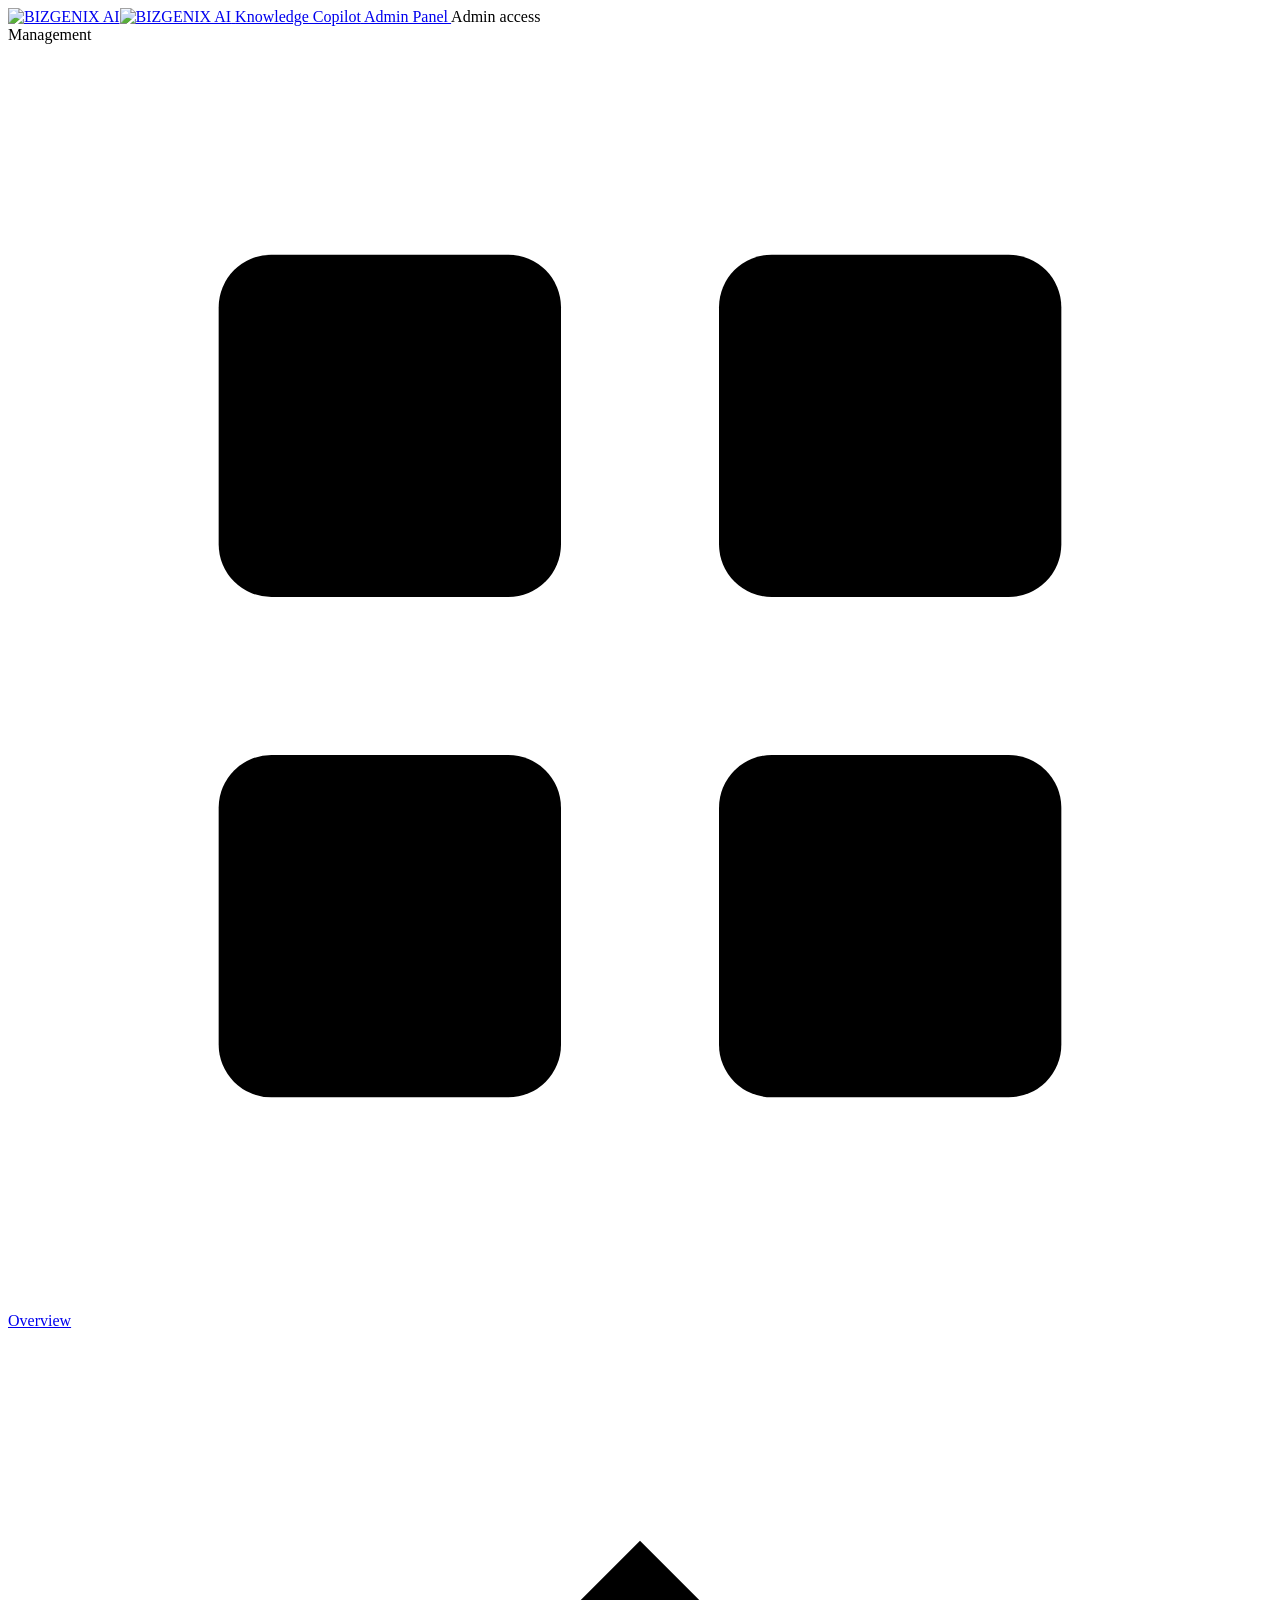
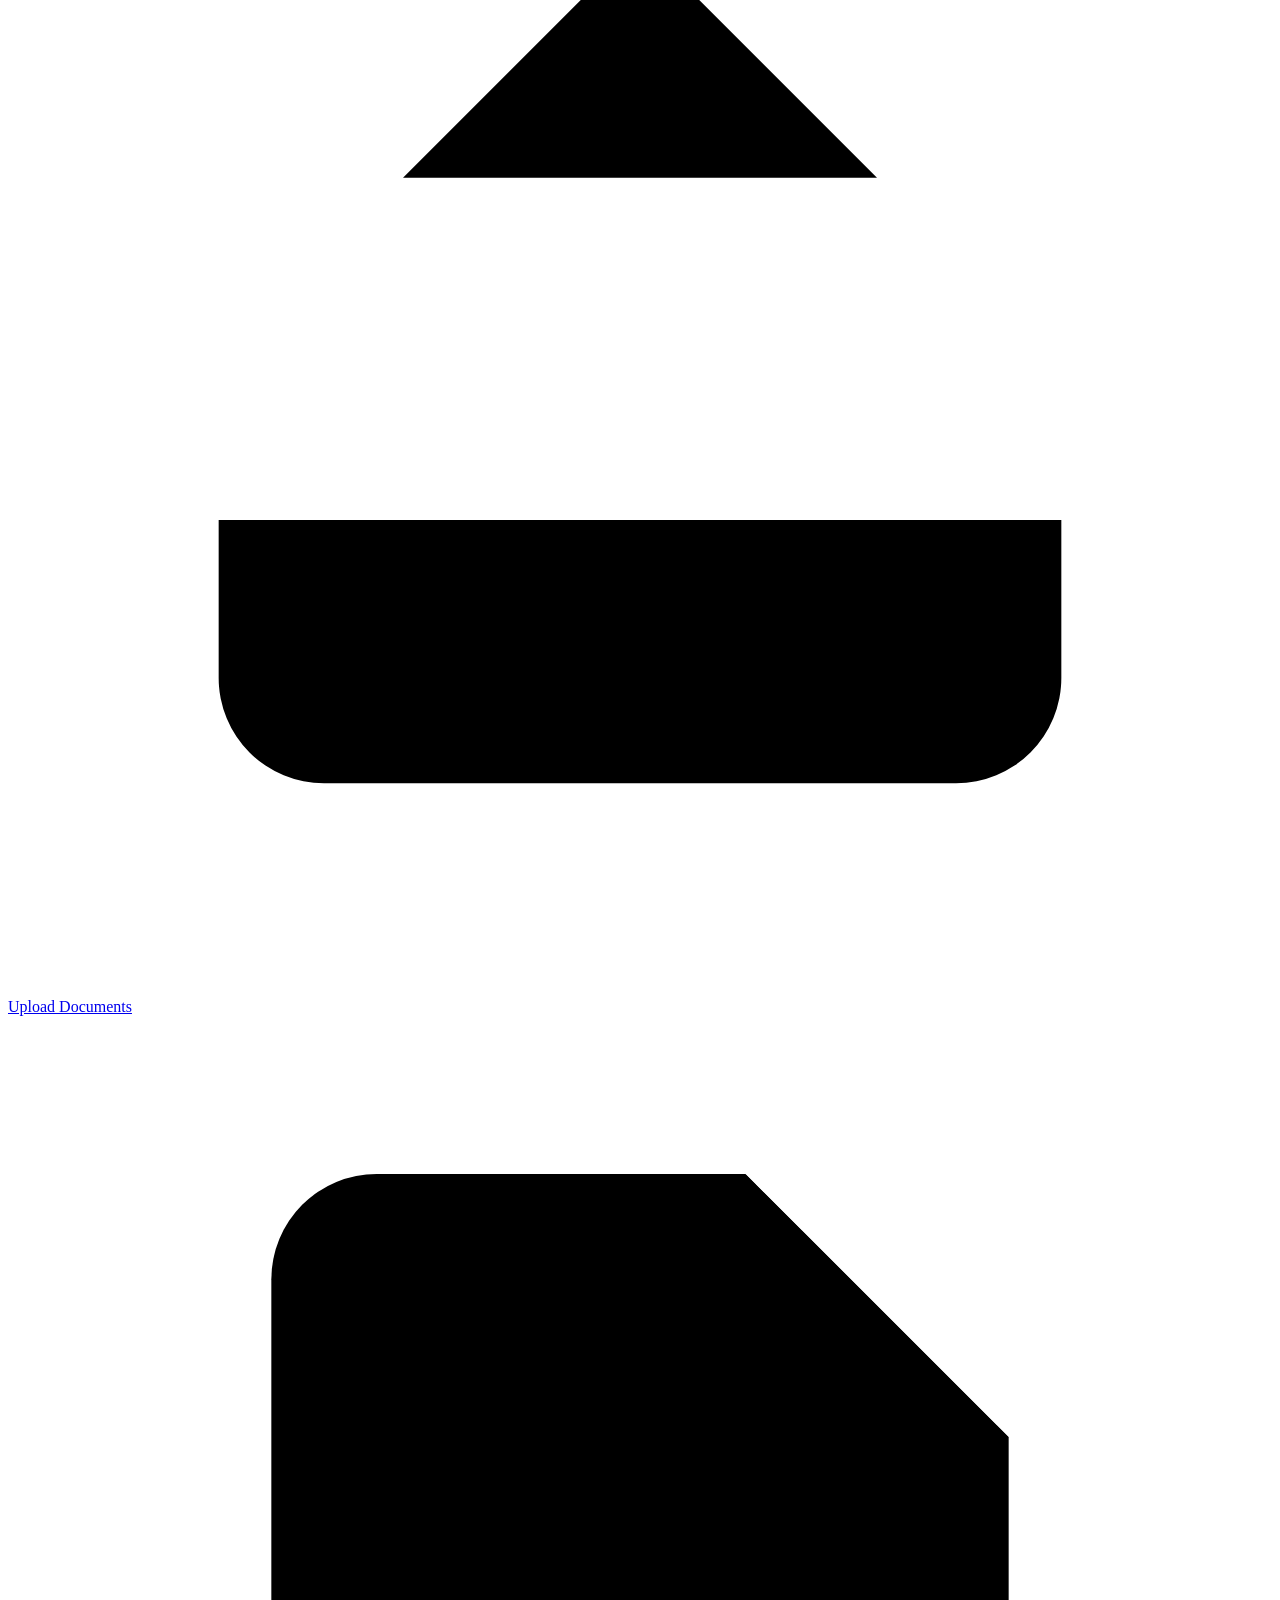
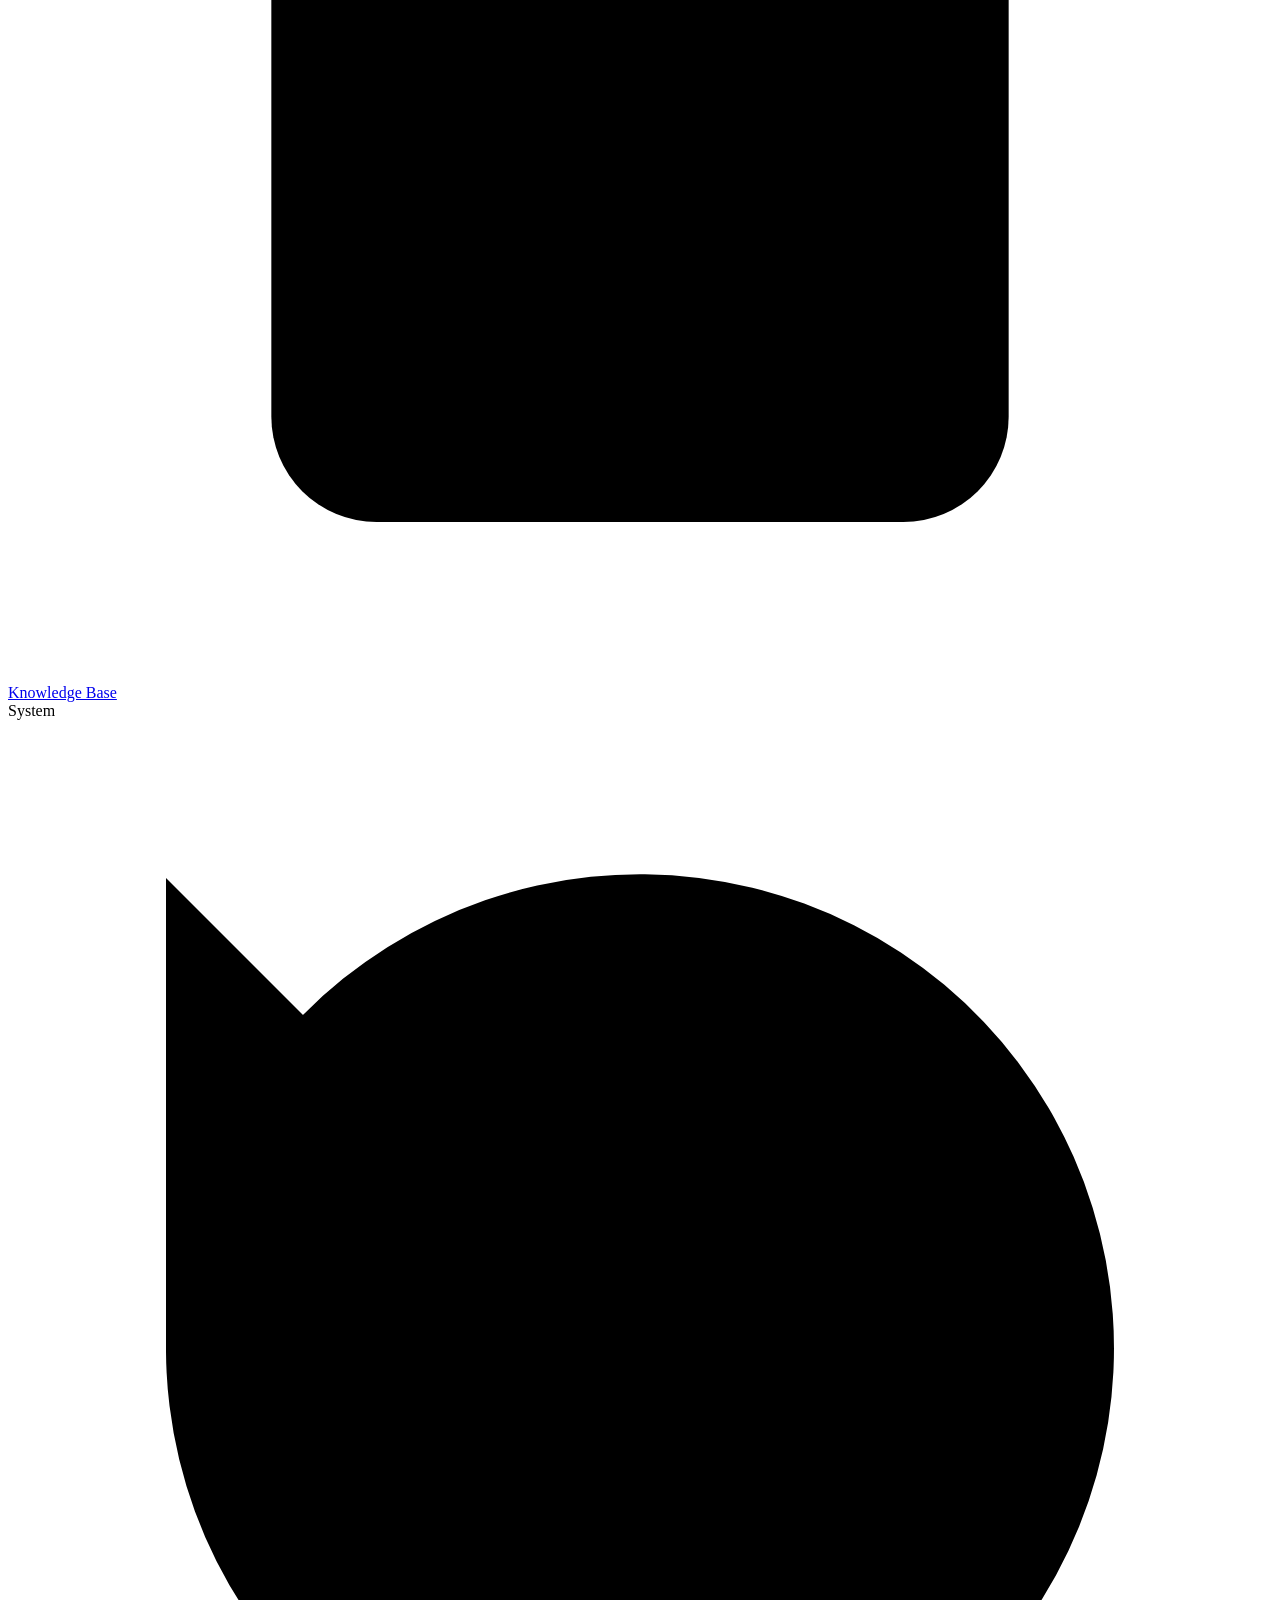
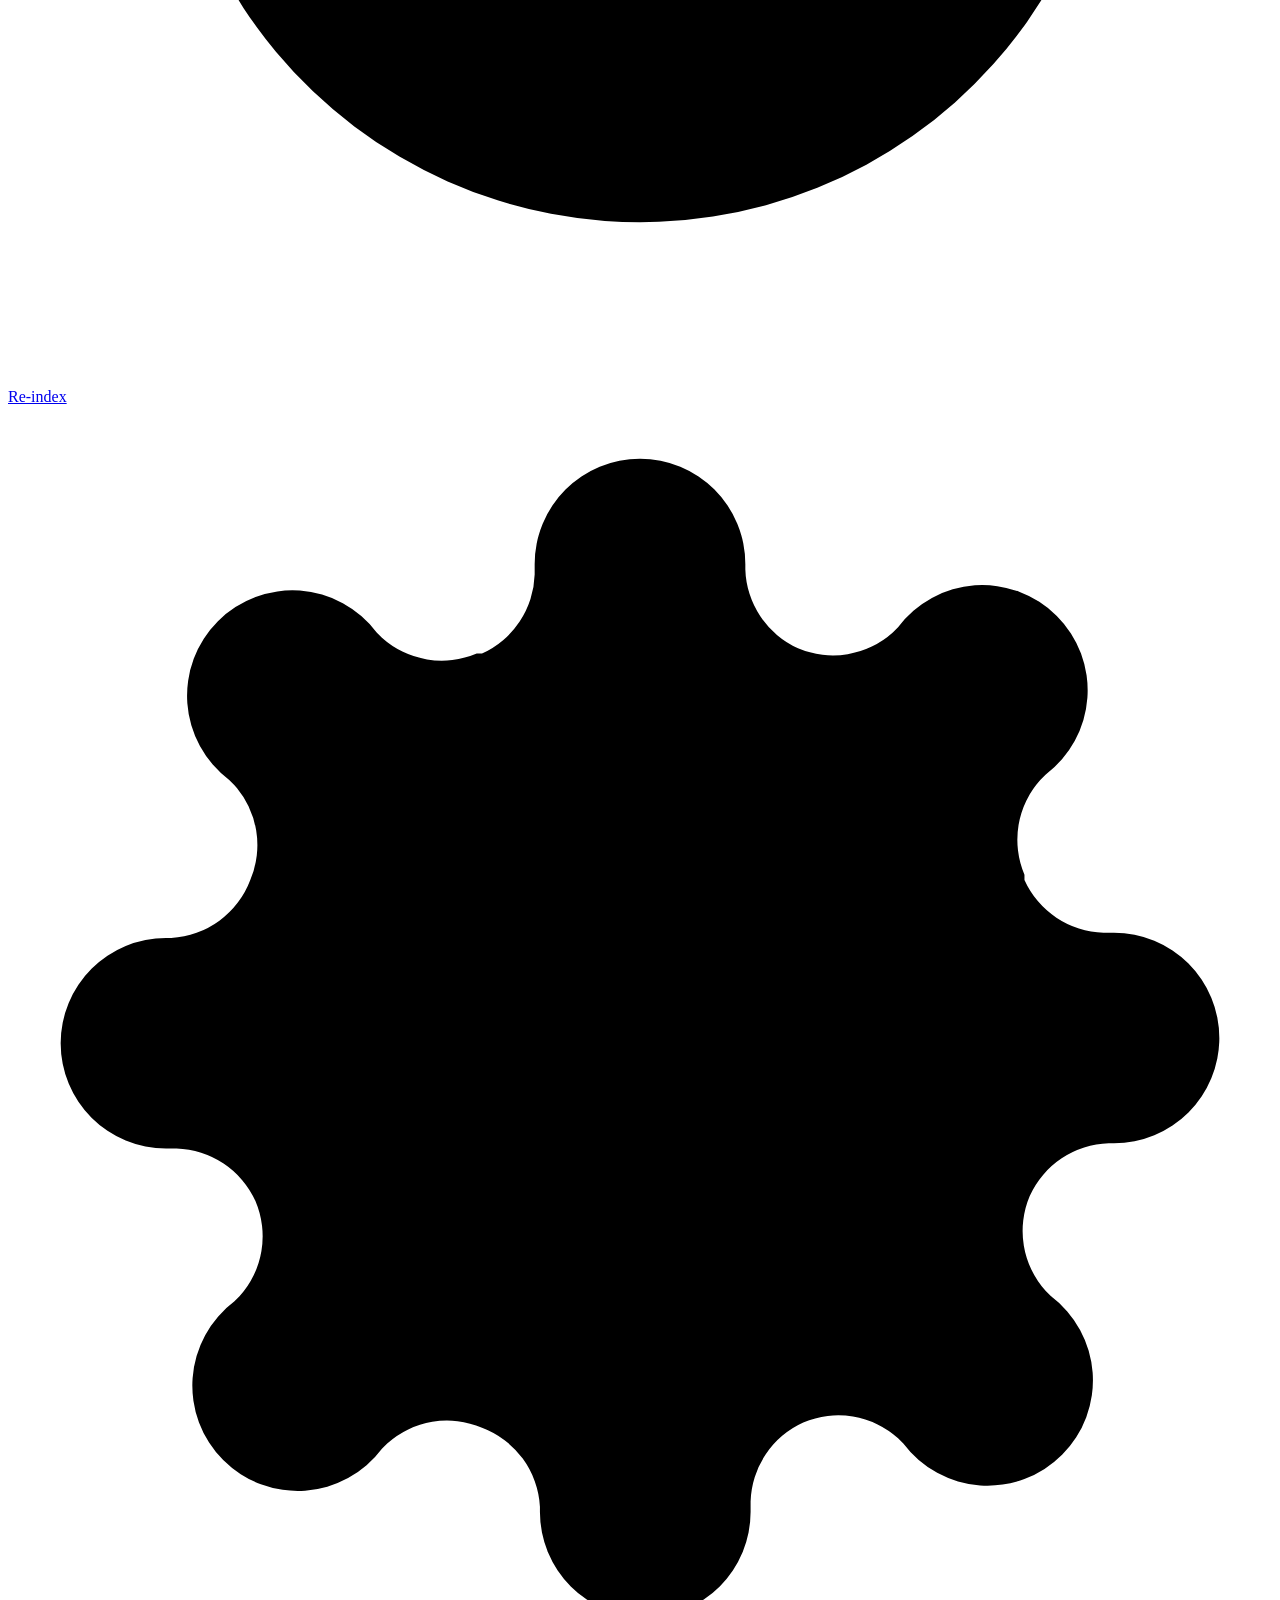
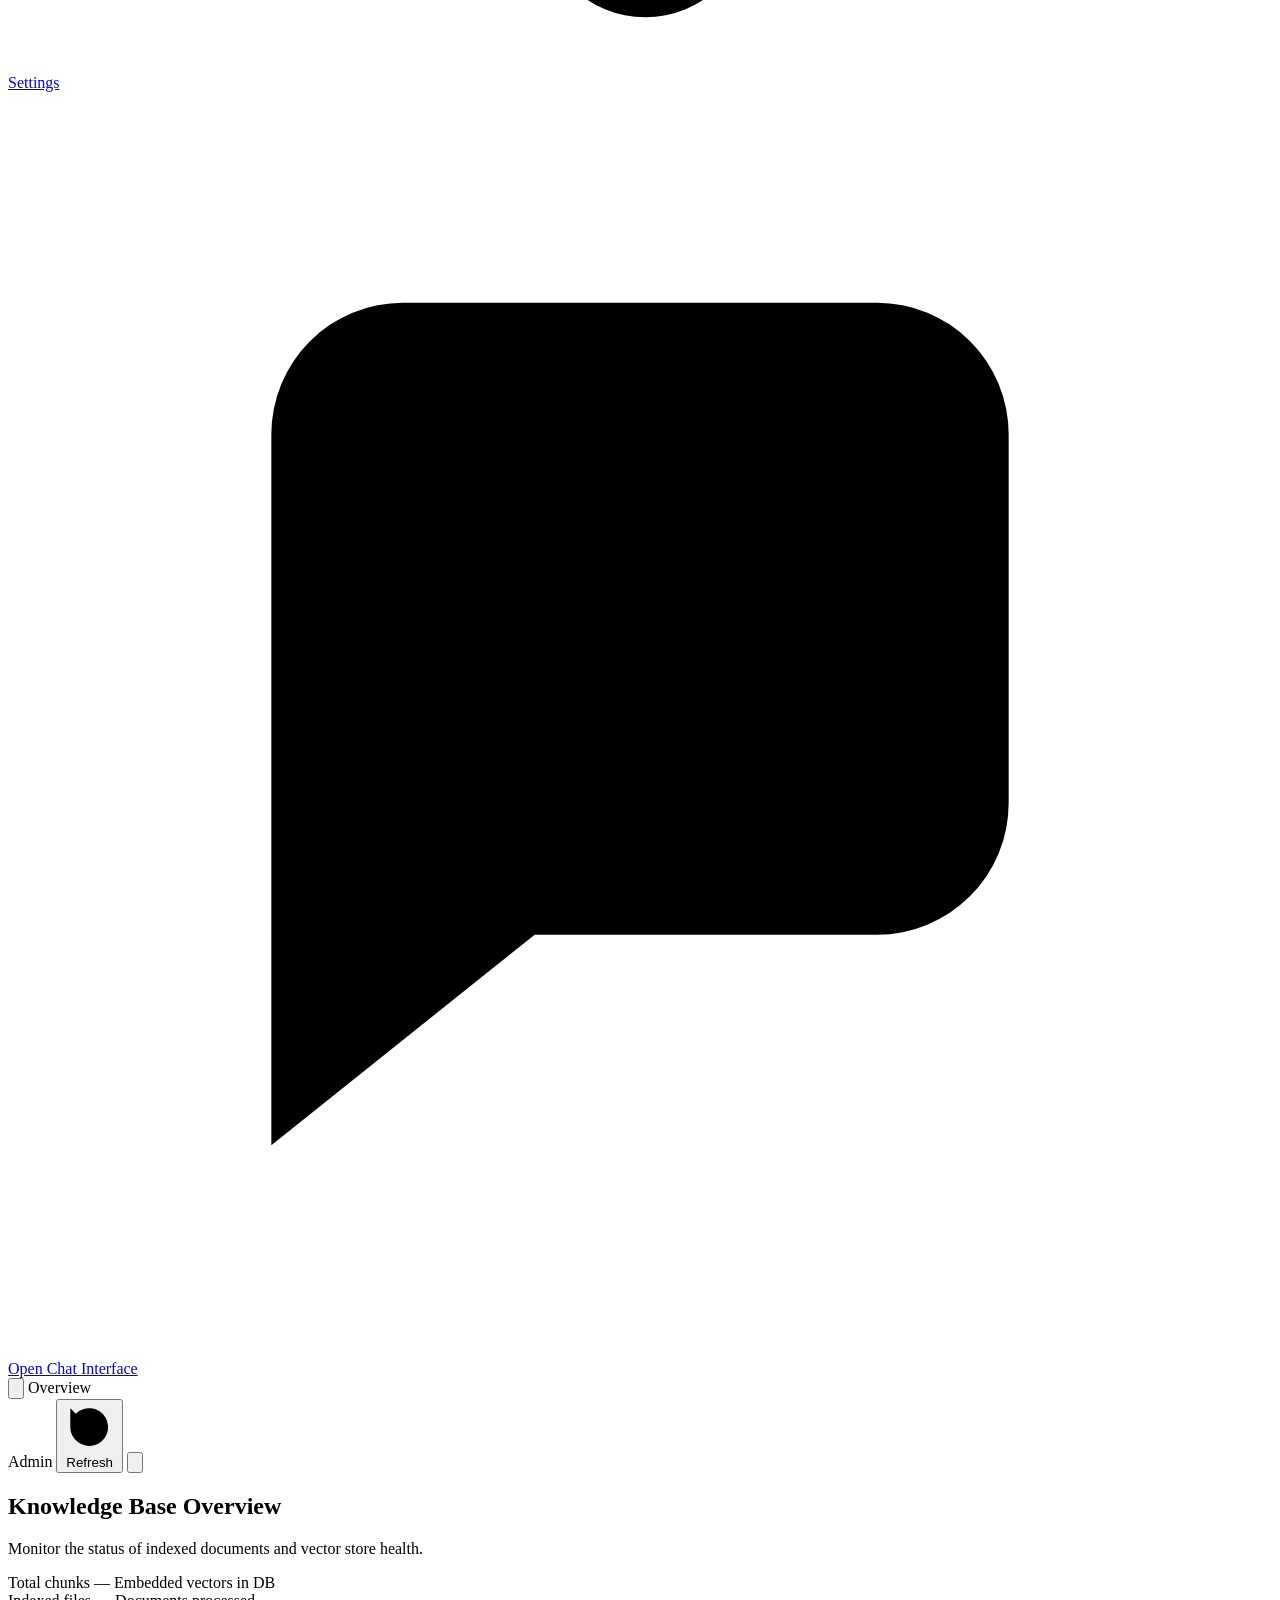
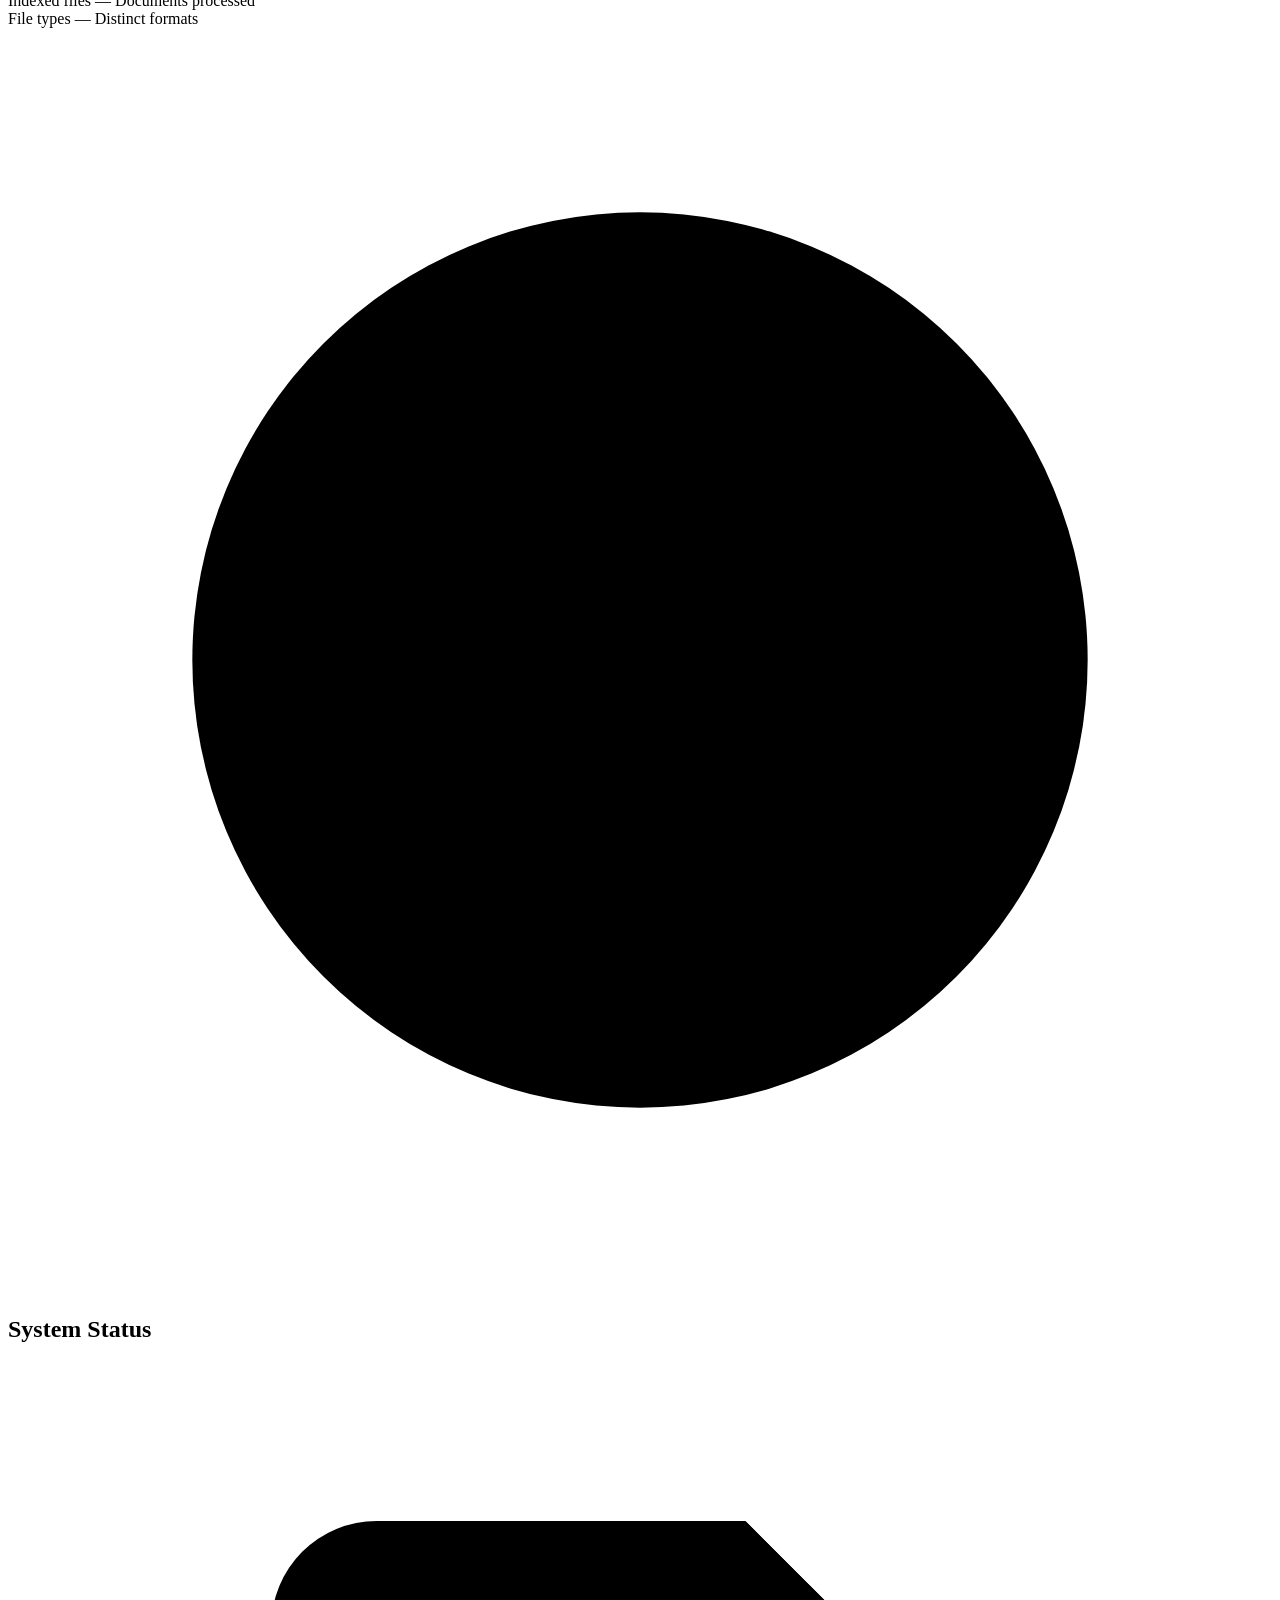
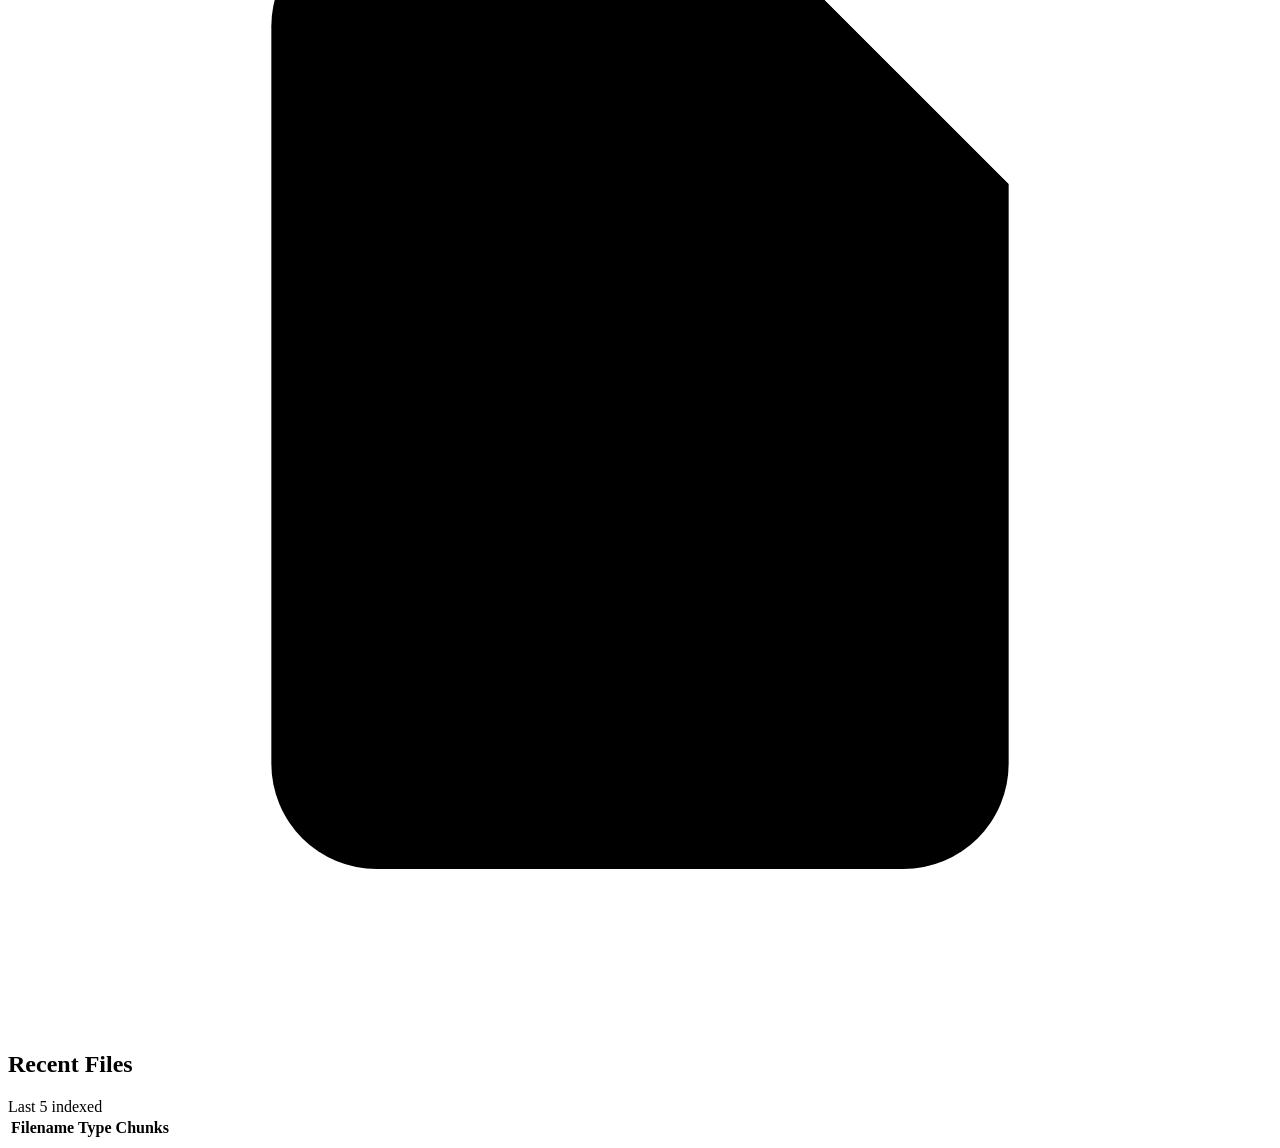
==== public/admin.html @ 5ced69ac "Optimize Vercel deployment and serverless ingestion" ====
<!doctype html>
<html lang="en">
  <head>
    <meta charset="utf-8" />
    <meta name="viewport" content="width=device-width, initial-scale=1" />
    <title>Admin · BIZGENIX AI Knowledge Copilot</title>
    <link rel="icon" href="/static/img/favicon.png" type="image/png" />
    <script src="/static/js/theme.js"></script>
    <link rel="stylesheet" href="/static/css/base.css" />
    <link rel="stylesheet" href="/static/css/admin.css" />
  </head>
  <body>
    <div class="admin-layout" id="layout">
      <aside class="admin-nav" id="sidebar" aria-label="Admin navigation">
        <a class="admin-brand" href="/admin" aria-label="BIZGENIX AI admin home">
          <img class="logo-light" src="/static/img/bizgenix-logo.png" alt="BIZGENIX AI" width="112" height="32" /><img class="logo-dark" src="/static/img/bizgenix-logo-dark.png" alt="BIZGENIX AI" width="112" height="32" />
          <span class="admin-brand-text">
            <span class="admin-brand-name">Knowledge Copilot</span>
            <span class="admin-brand-sub">Admin Panel</span>
          </span>
        </a>
        <span class="access-badge">Admin access</span>

        <nav class="nav-links">
          <div class="nav-section">Management</div>
          <a class="nav-link" href="#overview" data-view="overview">
            <svg viewBox="0 0 24 24" class="icon"><rect x="4" y="4" width="6.5" height="6.5" rx="1" /><rect x="13.5" y="4" width="6.5" height="6.5" rx="1" /><rect x="4" y="13.5" width="6.5" height="6.5" rx="1" /><rect x="13.5" y="13.5" width="6.5" height="6.5" rx="1" /></svg>
            Overview
          </a>
          <a class="nav-link" href="#upload" data-view="upload">
            <svg viewBox="0 0 24 24" class="icon"><path d="M12 15V4M7.5 8.5 12 4l4.5 4.5M4 15v3a2 2 0 0 0 2 2h12a2 2 0 0 0 2-2v-3" /></svg>
            Upload Documents
          </a>
          <a class="nav-link" href="#knowledge" data-view="knowledge">
            <svg viewBox="0 0 24 24" class="icon"><path d="M14 3H7a2 2 0 0 0-2 2v14a2 2 0 0 0 2 2h10a2 2 0 0 0 2-2V8z" /><path d="M14 3v5h5" /></svg>
            Knowledge Base
          </a>

          <div class="nav-section">System</div>
          <a class="nav-link" href="#reindex" data-view="reindex">
            <svg viewBox="0 0 24 24" class="icon"><path d="M3 12a9 9 0 1 0 2.6-6.4L3 8" /><path d="M3 3v5h5" /></svg>
            Re-index
          </a>
          <a class="nav-link" href="#settings" data-view="settings">
            <svg viewBox="0 0 24 24" class="icon"><circle cx="12" cy="12" r="3" /><path d="M19.4 15a1.7 1.7 0 0 0 .3 1.8l.1.1a2 2 0 1 1-2.8 2.8l-.1-.1a1.7 1.7 0 0 0-1.8-.3 1.7 1.7 0 0 0-1 1.5V21a2 2 0 1 1-4 0v-.1a1.7 1.7 0 0 0-1.1-1.5 1.7 1.7 0 0 0-1.8.3l-.1.1a2 2 0 1 1-2.8-2.8l.1-.1a1.7 1.7 0 0 0 .3-1.8 1.7 1.7 0 0 0-1.5-1H3a2 2 0 1 1 0-4h.1a1.7 1.7 0 0 0 1.5-1.1 1.7 1.7 0 0 0-.3-1.8l-.1-.1a2 2 0 1 1 2.8-2.8l.1.1a1.7 1.7 0 0 0 1.8.3H9a1.7 1.7 0 0 0 1-1.5V3a2 2 0 1 1 4 0v.1a1.7 1.7 0 0 0 1 1.5 1.7 1.7 0 0 0 1.8-.3l.1-.1a2 2 0 1 1 2.8 2.8l-.1.1a1.7 1.7 0 0 0-.3 1.8V9a1.7 1.7 0 0 0 1.5 1H21a2 2 0 1 1 0 4h-.1a1.7 1.7 0 0 0-1.5 1z" /></svg>
            Settings
          </a>
        </nav>

        <div class="admin-nav-footer">
          <a class="nav-link" href="/">
            <svg viewBox="0 0 24 24" class="icon"><path d="M5 6.5A2.5 2.5 0 0 1 7.5 4h9A2.5 2.5 0 0 1 19 6.5v7a2.5 2.5 0 0 1-2.5 2.5H10l-5 4z" /></svg>
            Open Chat Interface
          </a>
        </div>
      </aside>
      <div class="scrim" id="scrim" hidden></div>

      <main class="admin-main">
        <header class="admin-topbar">
          <button class="icon-btn menu-btn" type="button" id="open-nav" aria-label="Open navigation">
            <svg viewBox="0 0 24 24" class="icon"><path d="M4 6h16M4 12h16M4 18h16" /></svg>
          </button>
          <span class="crumb" id="crumb">Overview</span>
          <div class="topbar-actions">
            <span class="role-chip">Admin</span>
            <button class="btn btn-sm topbar-btn" type="button" id="refresh">
              <svg viewBox="0 0 24 24" class="icon"><path d="M3 12a9 9 0 1 0 2.6-6.4L3 8" /><path d="M3 3v5h5" /></svg>
              Refresh
            </button>
            <button class="btn btn-sm topbar-btn square" type="button" id="theme-toggle" aria-label="Toggle dark theme" title="Toggle theme">
              <svg viewBox="0 0 24 24" class="icon"><path d="M21 12.8A9 9 0 1 1 11.2 3a7 7 0 0 0 9.8 9.8z" /></svg>
            </button>
          </div>
        </header>

        <div class="admin-content">
          <div class="banner banner-warning" id="reindex-banner" role="status" hidden>
            <strong>Reindex required.</strong>
            <span>The embedding configuration changed since the index was built. New uploads will fail until you reindex all documents.</span>
            <a class="btn btn-sm" href="#reindex">Review</a>
          </div>

          <!-- Overview -->
          <section class="view" data-view="overview" aria-labelledby="overview-title">
            <div class="page-head">
              <h1 id="overview-title">Knowledge Base Overview</h1>
              <p>Monitor the status of indexed documents and vector store health.</p>
            </div>

            <div class="stat-grid">
              <div class="stat-card accent-orange">
                <span class="stat-label">Total chunks</span>
                <span class="stat-value" id="stat-chunks">—</span>
                <span class="stat-sub">Embedded vectors in DB</span>
              </div>
              <div class="stat-card accent-green">
                <span class="stat-label">Indexed files</span>
                <span class="stat-value" id="stat-indexed">—</span>
                <span class="stat-sub">Documents processed</span>
              </div>
              <div class="stat-card accent-orange">
                <span class="stat-label">File types</span>
                <span class="stat-value" id="stat-types">—</span>
                <span class="stat-sub">Distinct formats</span>
              </div>
            </div>

            <div class="card">
              <div class="card-header">
                <span class="card-icon orange">
                  <svg viewBox="0 0 24 24" class="icon"><circle cx="12" cy="12" r="8.5" /><path d="M12 8v4.5M12 15.5v.5" /></svg>
                </span>
                <h2>System Status</h2>
                <span class="card-meta" id="uptime"></span>
              </div>
              <ul class="status-list" id="health-list"></ul>
            </div>

            <div class="card">
              <div class="card-header">
                <span class="card-icon green">
                  <svg viewBox="0 0 24 24" class="icon"><path d="M14 3H7a2 2 0 0 0-2 2v14a2 2 0 0 0 2 2h10a2 2 0 0 0 2-2V8z" /><path d="M14 3v5h5" /></svg>
                </span>
                <h2>Recent Files</h2>
                <span class="card-meta">Last 5 indexed</span>
              </div>
              <div class="table-scroll">
                <table class="data-table">
                  <thead>
                    <tr>
                      <th scope="col">Filename</th>
                      <th scope="col" class="col-type">Type</th>
                      <th scope="col" class="col-chunks">Chunks</th>
                    </tr>
                  </thead>
                  <tbody id="recent-body"></tbody>
                </table>
              </div>
              <div class="empty-state" id="recent-empty" hidden>
                <strong>No indexed files yet</strong><span>Upload documents to build the knowledge base.</span>
              </div>
            </div>
          </section>

          <!-- Upload documents -->
          <section class="view" data-view="upload" hidden>
            <div class="card">
              <div class="card-header">
                <span class="card-icon orange">
                  <svg viewBox="0 0 24 24" class="icon"><path d="M12 15V4M7.5 8.5 12 4l4.5 4.5M4 15v3a2 2 0 0 0 2 2h12a2 2 0 0 0 2-2v-3" /></svg>
                </span>
                <h2>Select Files</h2>
              </div>
              <div class="card-body">
                <div class="dropzone" id="dropzone" tabindex="0" role="button" aria-describedby="dropzone-hint">
                  <svg viewBox="0 0 24 24" class="icon dropzone-icon"><path d="M12 15V4M7.5 8.5 12 4l4.5 4.5M4 15v3a2 2 0 0 0 2 2h12a2 2 0 0 0 2-2v-3" /></svg>
                  <strong class="dropzone-title">Drop files here or click to browse</strong>
                  <div class="hint" id="dropzone-hint">Supports PDF, Excel, Word, and image files</div>
                  <div class="ext-chips" aria-hidden="true">
                    <span>.pdf</span><span>.xlsx</span><span>.xlsm</span><span>.docx</span><span>.jpg</span><span>.png</span><span>.txt</span>
                  </div>
                  <input type="file" id="file-input" multiple class="sr-only" tabindex="-1"
                    accept=".pdf,.docx,.xlsx,.xlsm,.txt,.md,.json,.png,.jpg,.jpeg,.tif,.tiff" />
                </div>
                <div class="queue" id="queue" hidden>
                  <div class="queue-head"><span id="queue-count"></span><span class="hint" id="queue-size"></span></div>
                  <ul class="queue-list" id="queue-list"></ul>
                </div>
              </div>
            </div>

            <div class="card">
              <div class="card-header">
                <span class="card-icon orange">
                  <svg viewBox="0 0 24 24" class="icon"><circle cx="12" cy="12" r="8.5" /><path d="M12 7.5V12l3 2" /></svg>
                </span>
                <h2>Index Options</h2>
              </div>
              <div class="card-body">
                <p class="note">New files will be parsed, chunked, embedded and added to the vector store. This may take a few minutes depending on file size and count.</p>
                <div class="upload-panel" id="upload-panel" hidden>
                  <div class="upload-progress">
                    <span id="upload-label">Uploading…</span>
                    <div class="progress"><div class="progress-bar" id="upload-bar"></div></div>
                  </div>
                  <ul class="upload-results" id="upload-results"></ul>
                </div>
                <div class="form-actions">
                  <button class="btn btn-primary" type="button" id="save-index" disabled>
                    <svg viewBox="0 0 24 24" class="icon"><path d="M12 15V4M7.5 8.5 12 4l4.5 4.5M4 15v3a2 2 0 0 0 2 2h12a2 2 0 0 0 2-2v-3" /></svg>
                    Save &amp; Index Documents
                  </button>
                  <button class="btn" type="button" id="clear-queue" disabled>Clear Queue</button>
                  <a class="btn btn-ghost" href="#knowledge" id="view-kb" hidden>View in Knowledge Base</a>
                </div>
              </div>
            </div>
          </section>

          <!-- Knowledge base -->
          <section class="view" data-view="knowledge" hidden>
            <div class="page-head">
              <h1>Knowledge Base</h1>
              <p>Every document in the index, with its processing status and chunk count.</p>
            </div>
            <div class="card">
              <div class="toolbar">
                <label class="sr-only" for="doc-search">Search documents</label>
                <input class="input search" id="doc-search" type="search" placeholder="Search by name…" />
                <label class="sr-only" for="doc-status">Filter by status</label>
                <select class="input status-filter" id="doc-status">
                  <option value="">All statuses</option>
                  <option value="indexed">Indexed</option>
                  <option value="queued">Queued</option>
                  <option value="processing">Processing</option>
                  <option value="failed">Failed</option>
                </select>
              </div>
              <div class="table-scroll">
                <table class="data-table">
                  <thead>
                    <tr>
                      <th scope="col">Filename</th>
                      <th scope="col" class="col-type">Type</th>
                      <th scope="col">Status</th>
                      <th scope="col" class="num">Chunks</th>
                      <th scope="col" class="num">Size</th>
                      <th scope="col">Uploaded</th>
                      <th scope="col"><span class="sr-only">Actions</span></th>
                    </tr>
                  </thead>
                  <tbody id="documents-body"></tbody>
                </table>
              </div>
              <div class="empty-state" id="documents-empty" hidden></div>
            </div>
          </section>

          <!-- Re-index -->
          <section class="view" data-view="reindex" hidden>
            <div class="page-head">
              <h1>Re-index</h1>
              <p>Rebuild the vector store and review ingestion activity.</p>
            </div>
            <div class="card">
              <div class="card-header">
                <span class="card-icon orange">
                  <svg viewBox="0 0 24 24" class="icon"><path d="M3 12a9 9 0 1 0 2.6-6.4L3 8" /><path d="M3 3v5h5" /></svg>
                </span>
                <h2>Rebuild the index</h2>
              </div>
              <div class="card-body">
                <p class="muted">
                  Re-embeds every document with the current embedding configuration and swaps the new index in only once it is
                  complete, so customers keep getting answers while it runs. Use this after changing the embedding model or chunking settings.
                </p>
                <button class="btn btn-primary" type="button" id="reindex-all">Reindex all documents</button>
              </div>
            </div>
            <div class="card">
              <div class="card-header">
                <span class="card-icon green">
                  <svg viewBox="0 0 24 24" class="icon"><path d="M3 12h4l3-8 4 16 3-8h4" /></svg>
                </span>
                <h2>Activity</h2>
                <label class="sr-only" for="event-level">Filter by level</label>
                <select class="input status-filter card-meta-control" id="event-level">
                  <option value="">All levels</option>
                  <option value="info">Info</option>
                  <option value="warning">Warnings</option>
                  <option value="error">Errors</option>
                </select>
              </div>
              <div class="table-scroll">
                <table class="data-table">
                  <thead>
                    <tr>
                      <th scope="col">Time</th>
                      <th scope="col">Level</th>
                      <th scope="col">Document</th>
                      <th scope="col">Message</th>
                    </tr>
                  </thead>
                  <tbody id="events-body"></tbody>
                </table>
              </div>
              <div class="empty-state" id="events-empty" hidden><strong>No activity yet</strong></div>
            </div>
          </section>

          <!-- Settings -->
          <section class="view" data-view="settings" hidden>
            <div class="page-head">
              <h1>Settings</h1>
              <p>Current retrieval, embedding and upload configuration (set via environment variables).</p>
            </div>
            <div class="card">
              <div class="card-header">
                <span class="card-icon orange">
                  <svg viewBox="0 0 24 24" class="icon"><ellipse cx="12" cy="5.5" rx="7" ry="2.5" /><path d="M5 5.5v13c0 1.4 3.1 2.5 7 2.5s7-1.1 7-2.5v-13M5 12c0 1.4 3.1 2.5 7 2.5s7-1.1 7-2.5" /></svg>
                </span>
                <h2>Index configuration</h2>
              </div>
              <dl class="config-grid" id="kb-config"></dl>
            </div>
          </section>
        </div>
      </main>
    </div>

    <dialog class="modal wide" id="document-dialog" aria-labelledby="document-title">
      <div class="modal-header">
        <h2 id="document-title">Document</h2>
        <button class="icon-btn" type="button" data-close aria-label="Close">
          <svg viewBox="0 0 24 24" class="icon"><path d="M6 6l12 12M18 6 6 18" /></svg>
        </button>
      </div>
      <div class="modal-body" id="document-body"></div>
    </dialog>

    <dialog class="viewer" id="viewer-dialog" aria-labelledby="viewer-title">
      <div class="viewer-header">
        <span id="viewer-type"></span>
        <div class="viewer-heading">
          <h2 id="viewer-title">Document</h2>
          <span class="hint" id="viewer-meta"></span>
        </div>
        <div class="viewer-actions">
          <button class="btn btn-sm" type="button" id="viewer-details">
            <svg viewBox="0 0 24 24" class="icon"><circle cx="12" cy="12" r="8.5" /><path d="M12 11v5M12 8v.5" /></svg>
            Details
          </button>
          <a class="btn btn-sm" id="viewer-download" href="#" download>
            <svg viewBox="0 0 24 24" class="icon"><path d="M12 4v11M7.5 10.5 12 15l4.5-4.5M4 17v1a2 2 0 0 0 2 2h12a2 2 0 0 0 2-2v-1" /></svg>
            Download
          </a>
          <button class="btn btn-sm btn-primary" type="button" id="viewer-print">
            <svg viewBox="0 0 24 24" class="icon"><path d="M7 9V4h10v5M7 17H5a2 2 0 0 1-2-2v-4a2 2 0 0 1 2-2h14a2 2 0 0 1 2 2v4a2 2 0 0 1-2 2h-2" /><rect x="7" y="14" width="10" height="6" rx="1" /></svg>
            Print
          </button>
          <button class="icon-btn" type="button" data-close aria-label="Close viewer">
            <svg viewBox="0 0 24 24" class="icon"><path d="M6 6l12 12M18 6 6 18" /></svg>
          </button>
        </div>
      </div>
      <div class="viewer-tabs" id="viewer-tabs" hidden></div>
      <div class="viewer-body" id="viewer-body" tabindex="-1" autofocus></div>
    </dialog>

    <script type="module" src="/static/js/admin.js"></script>
  </body>
</html>
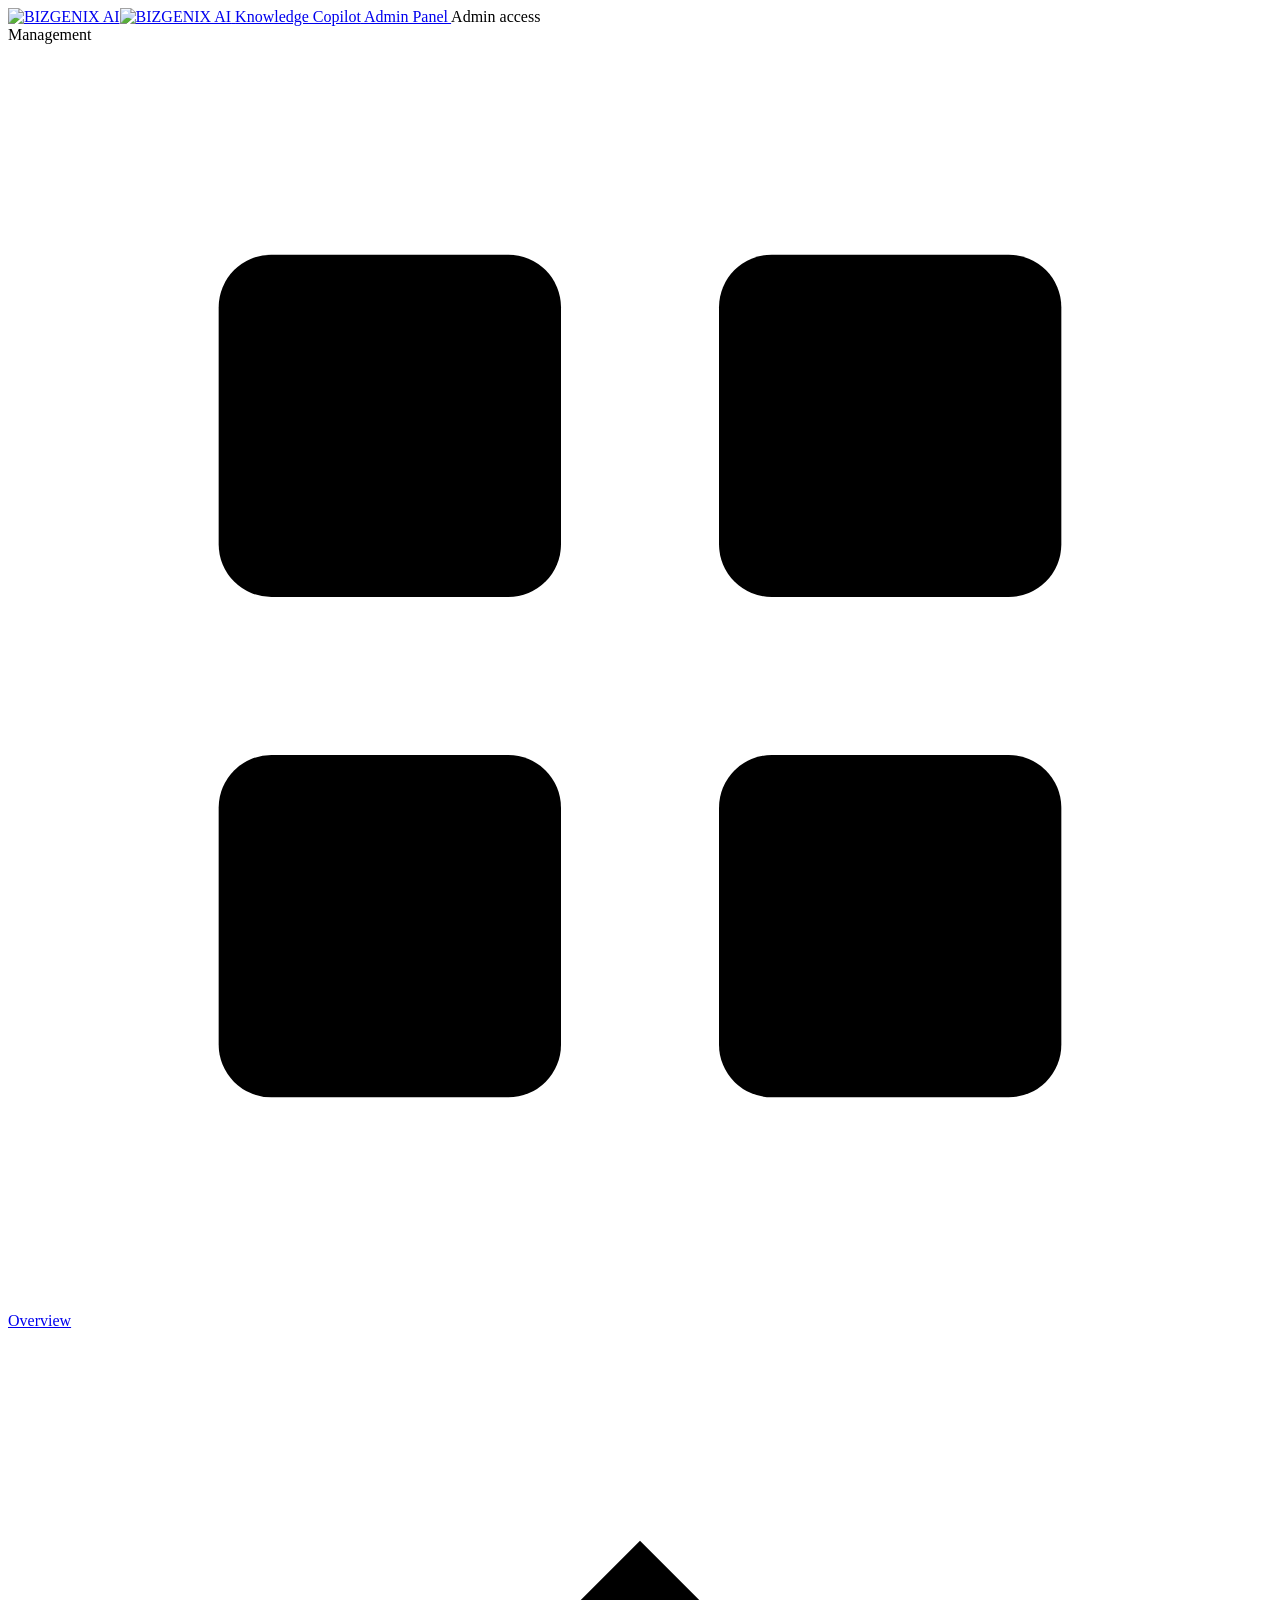
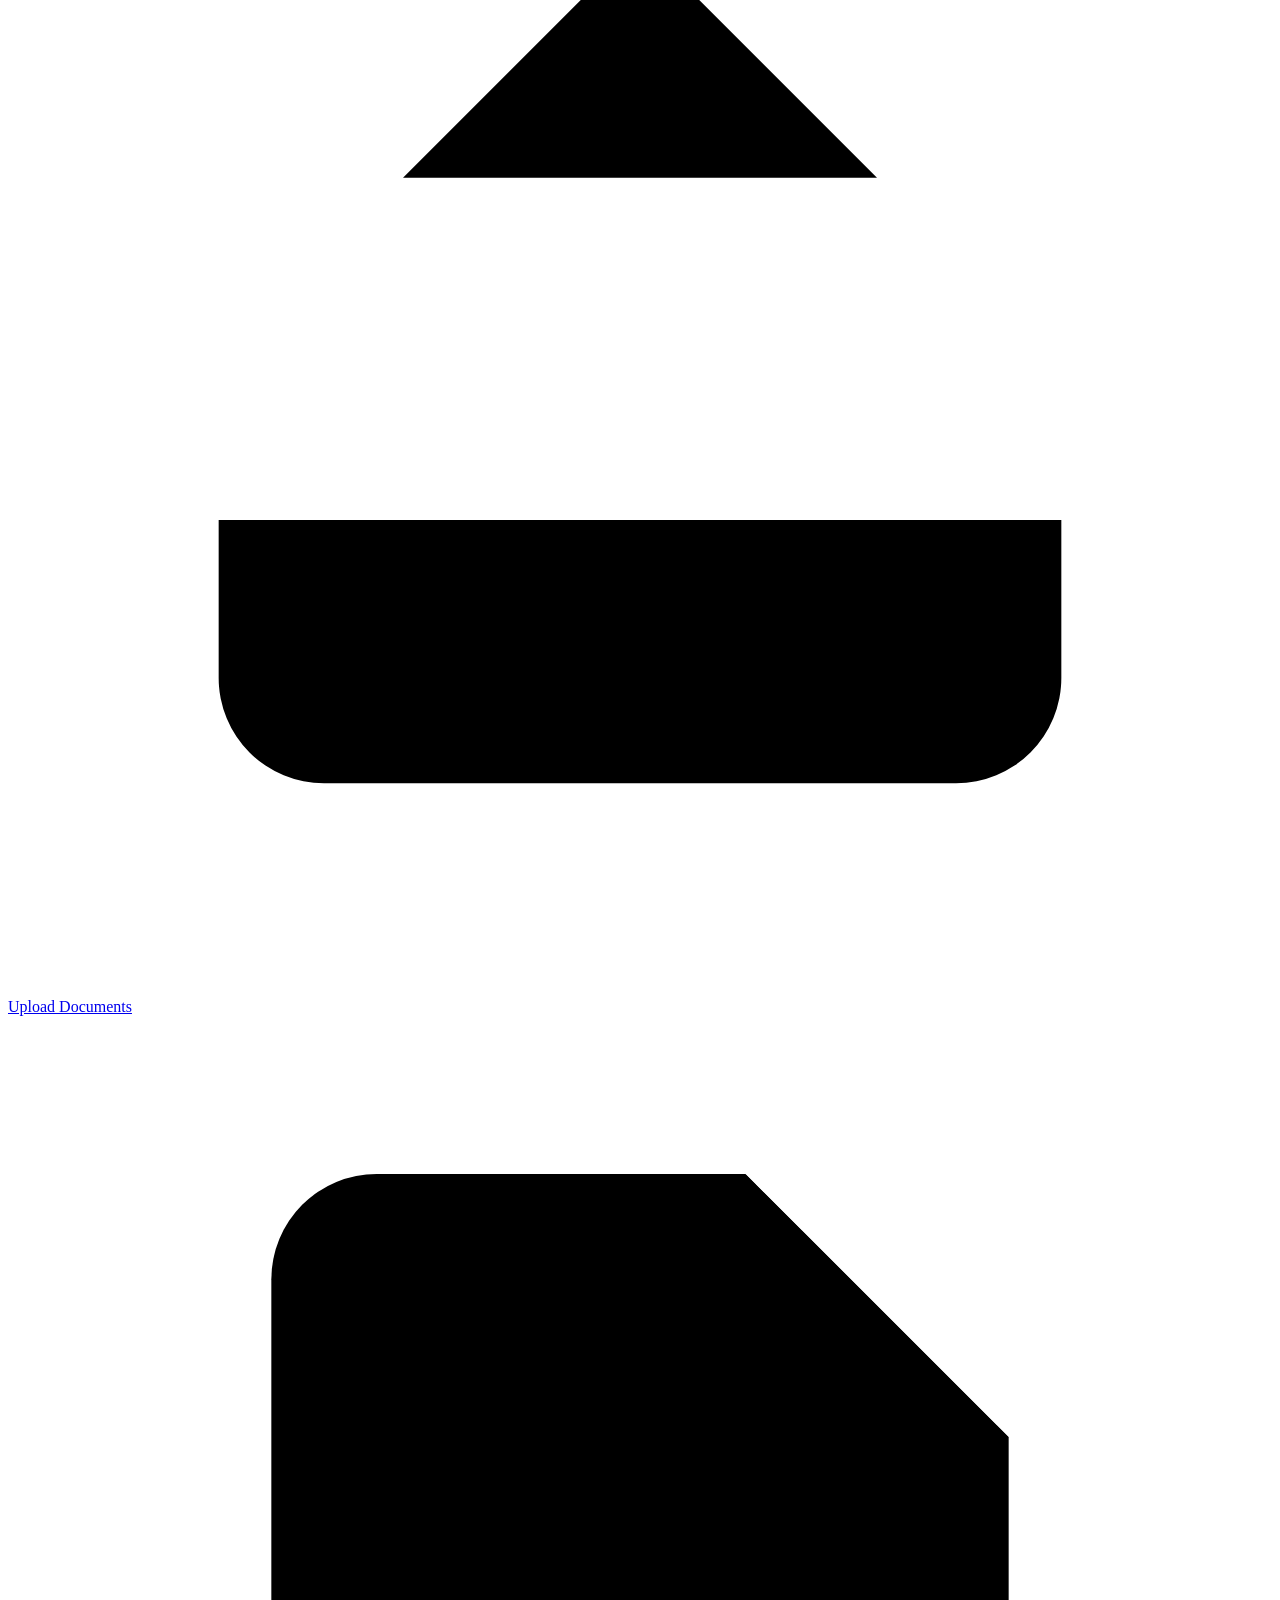
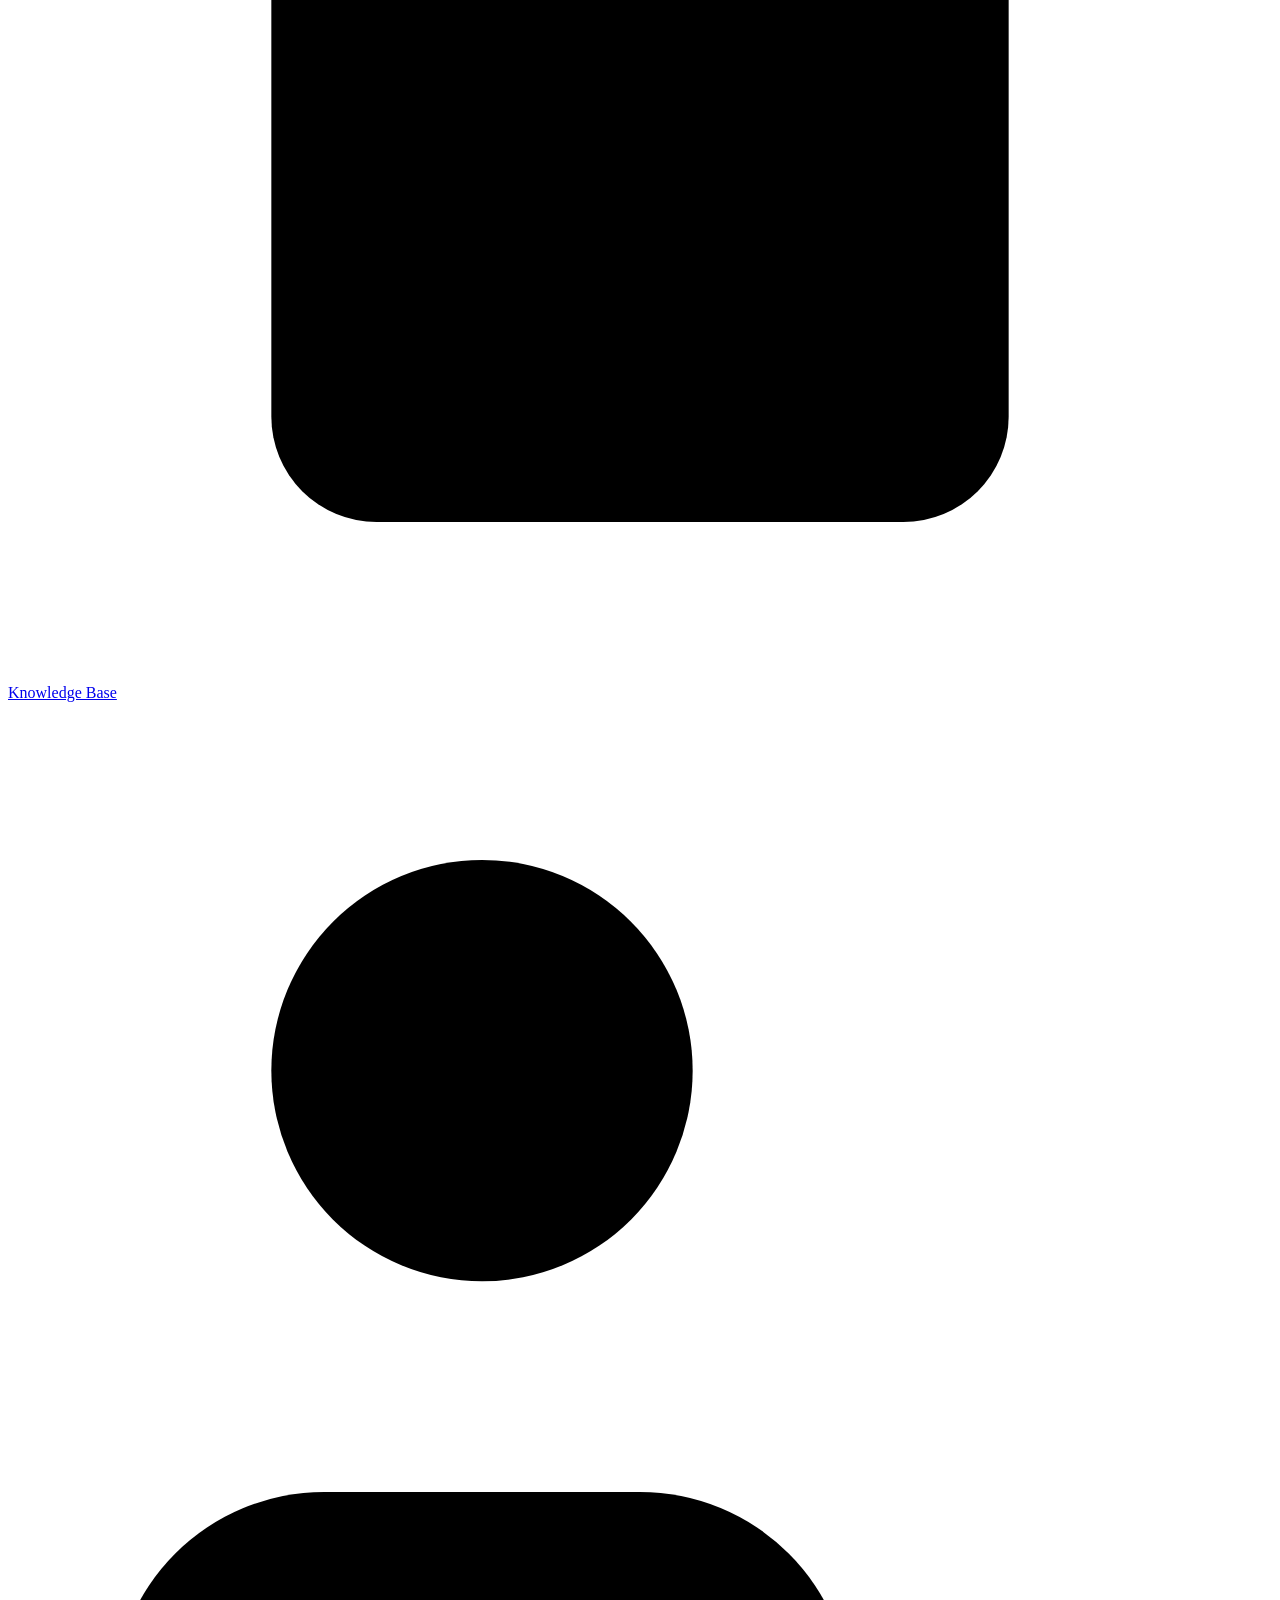
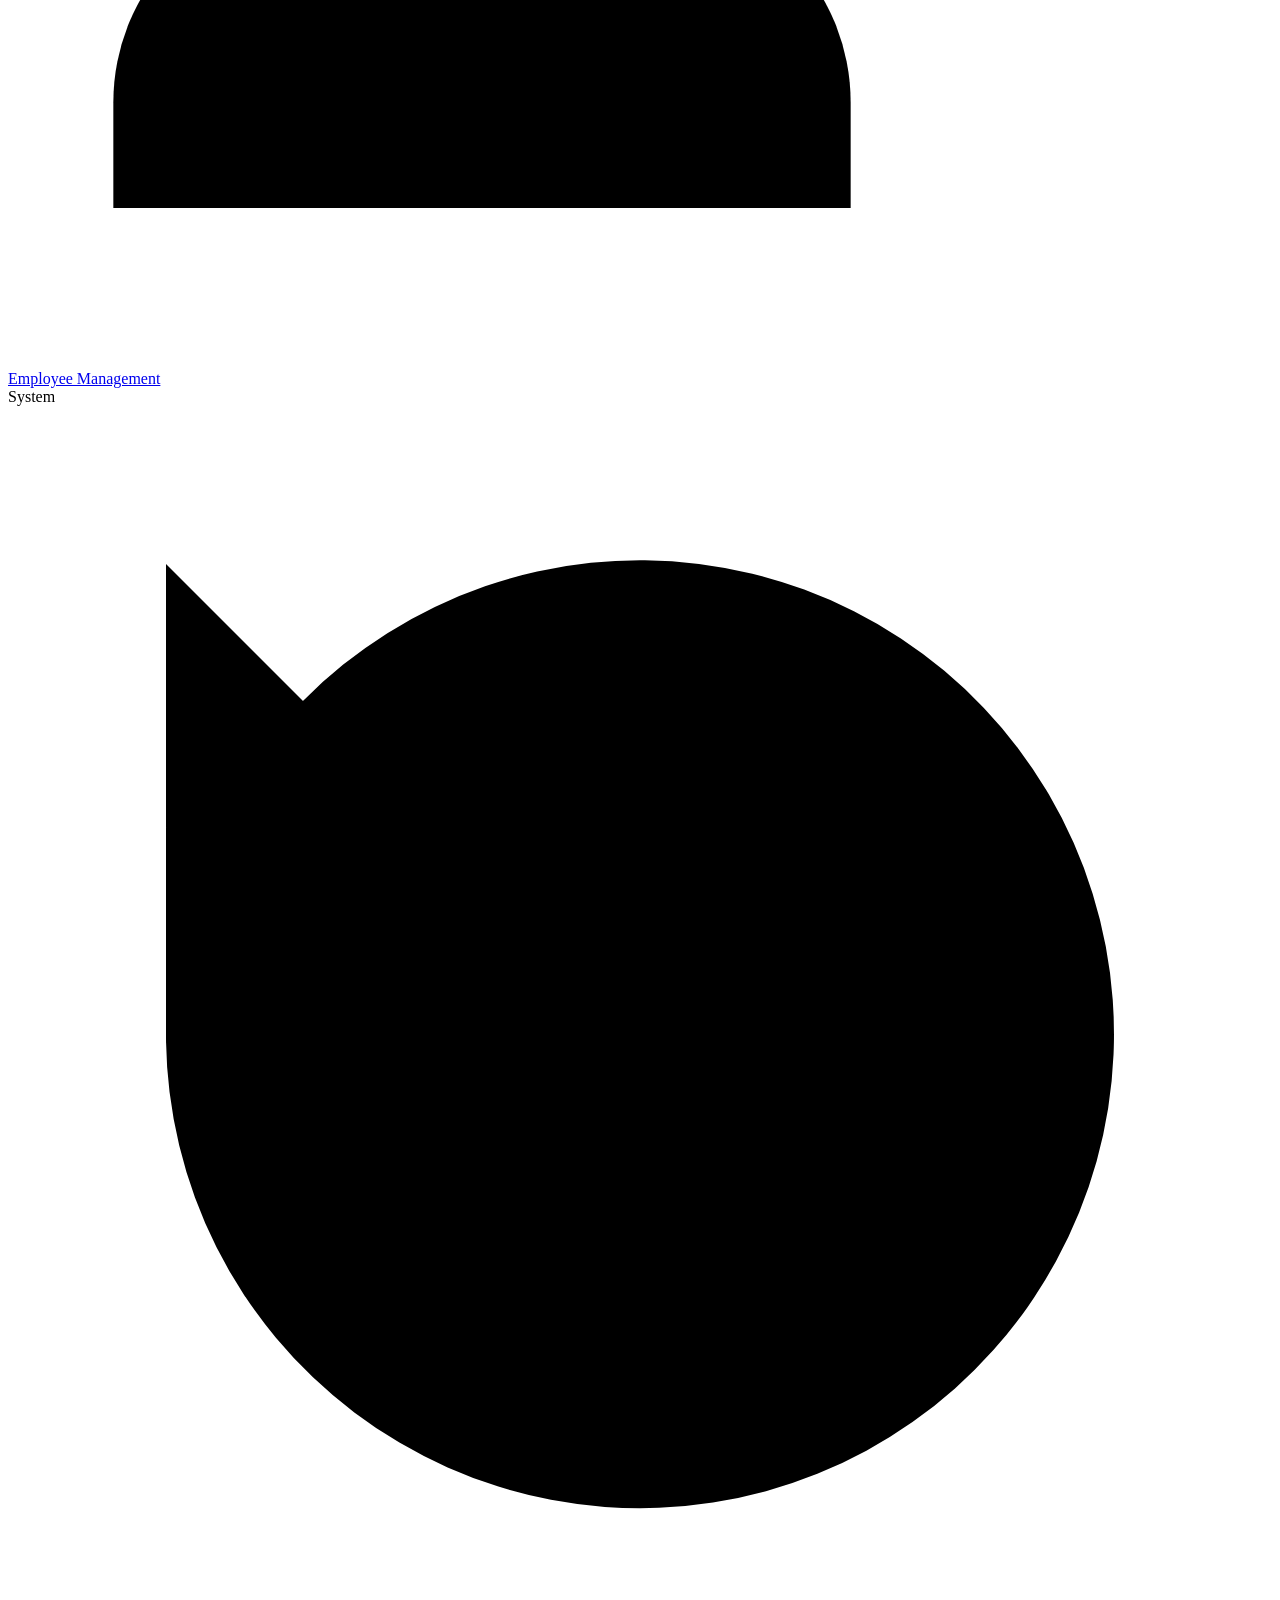
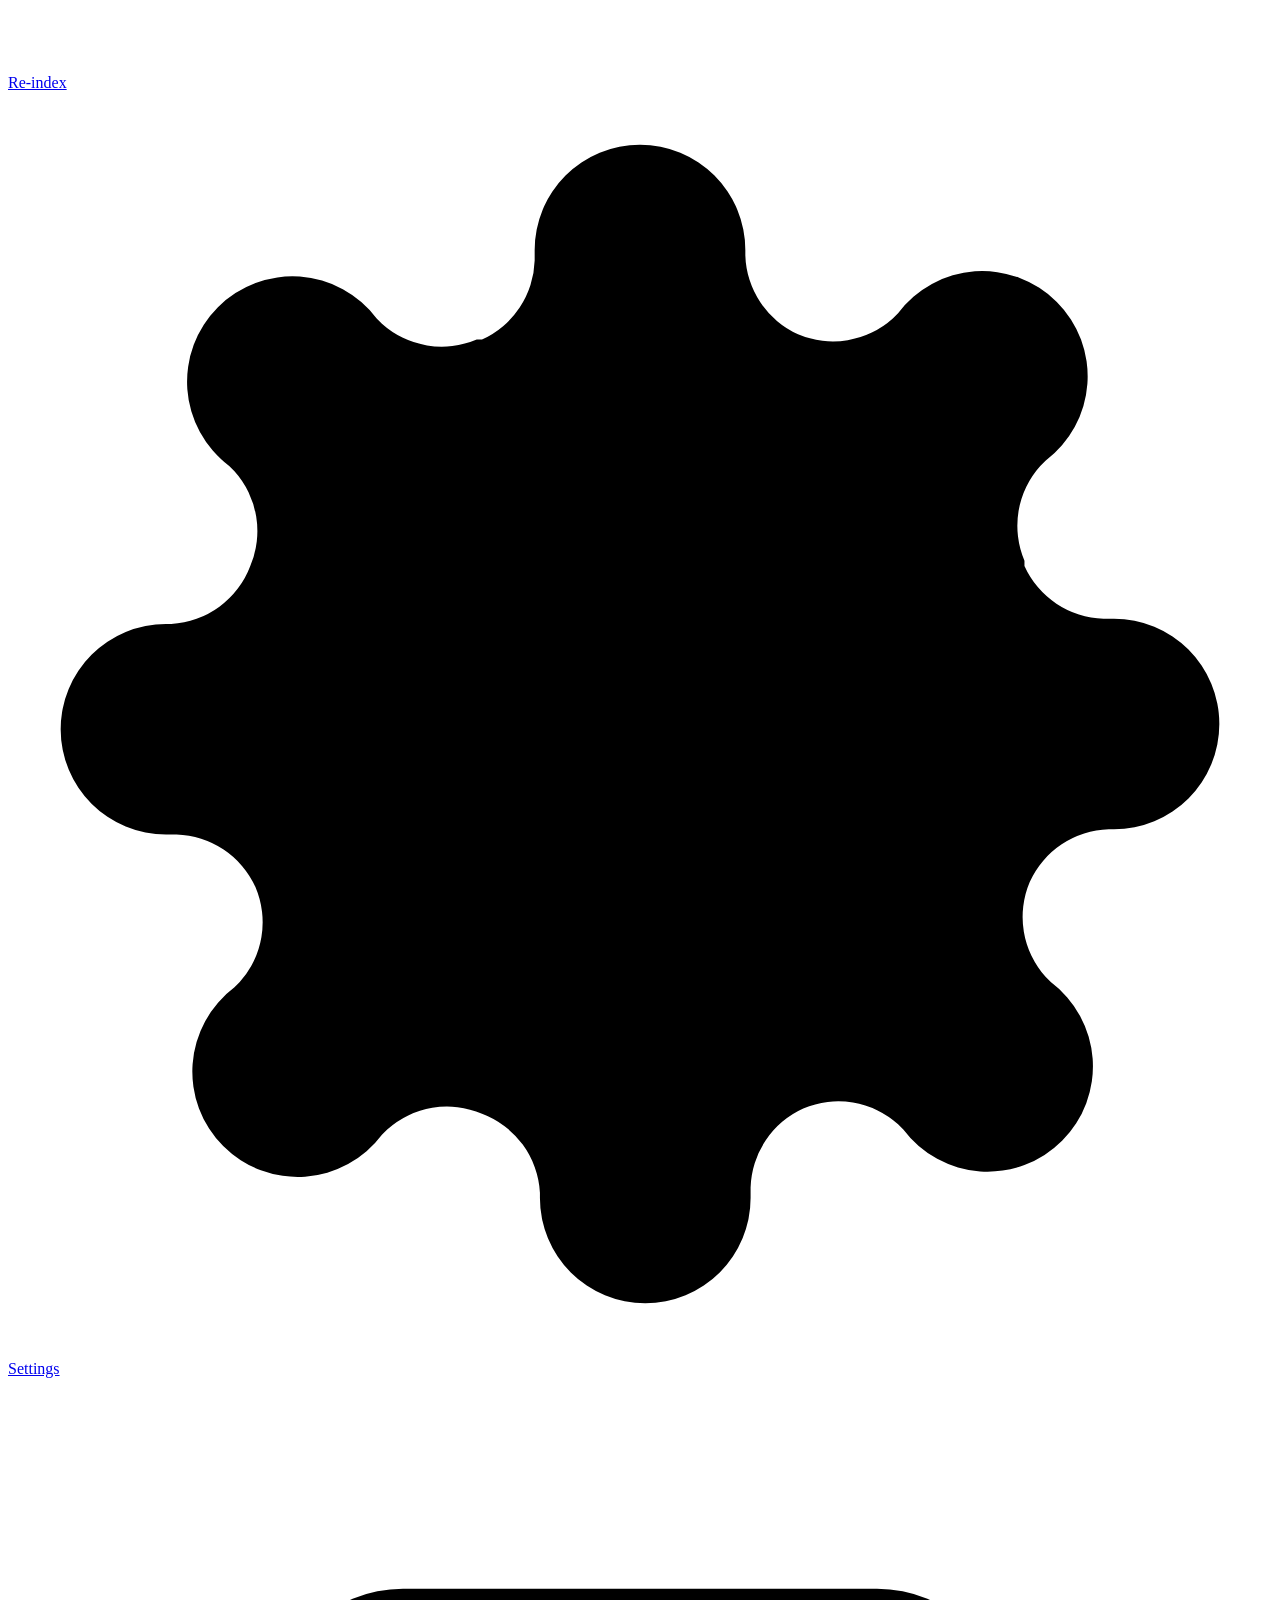
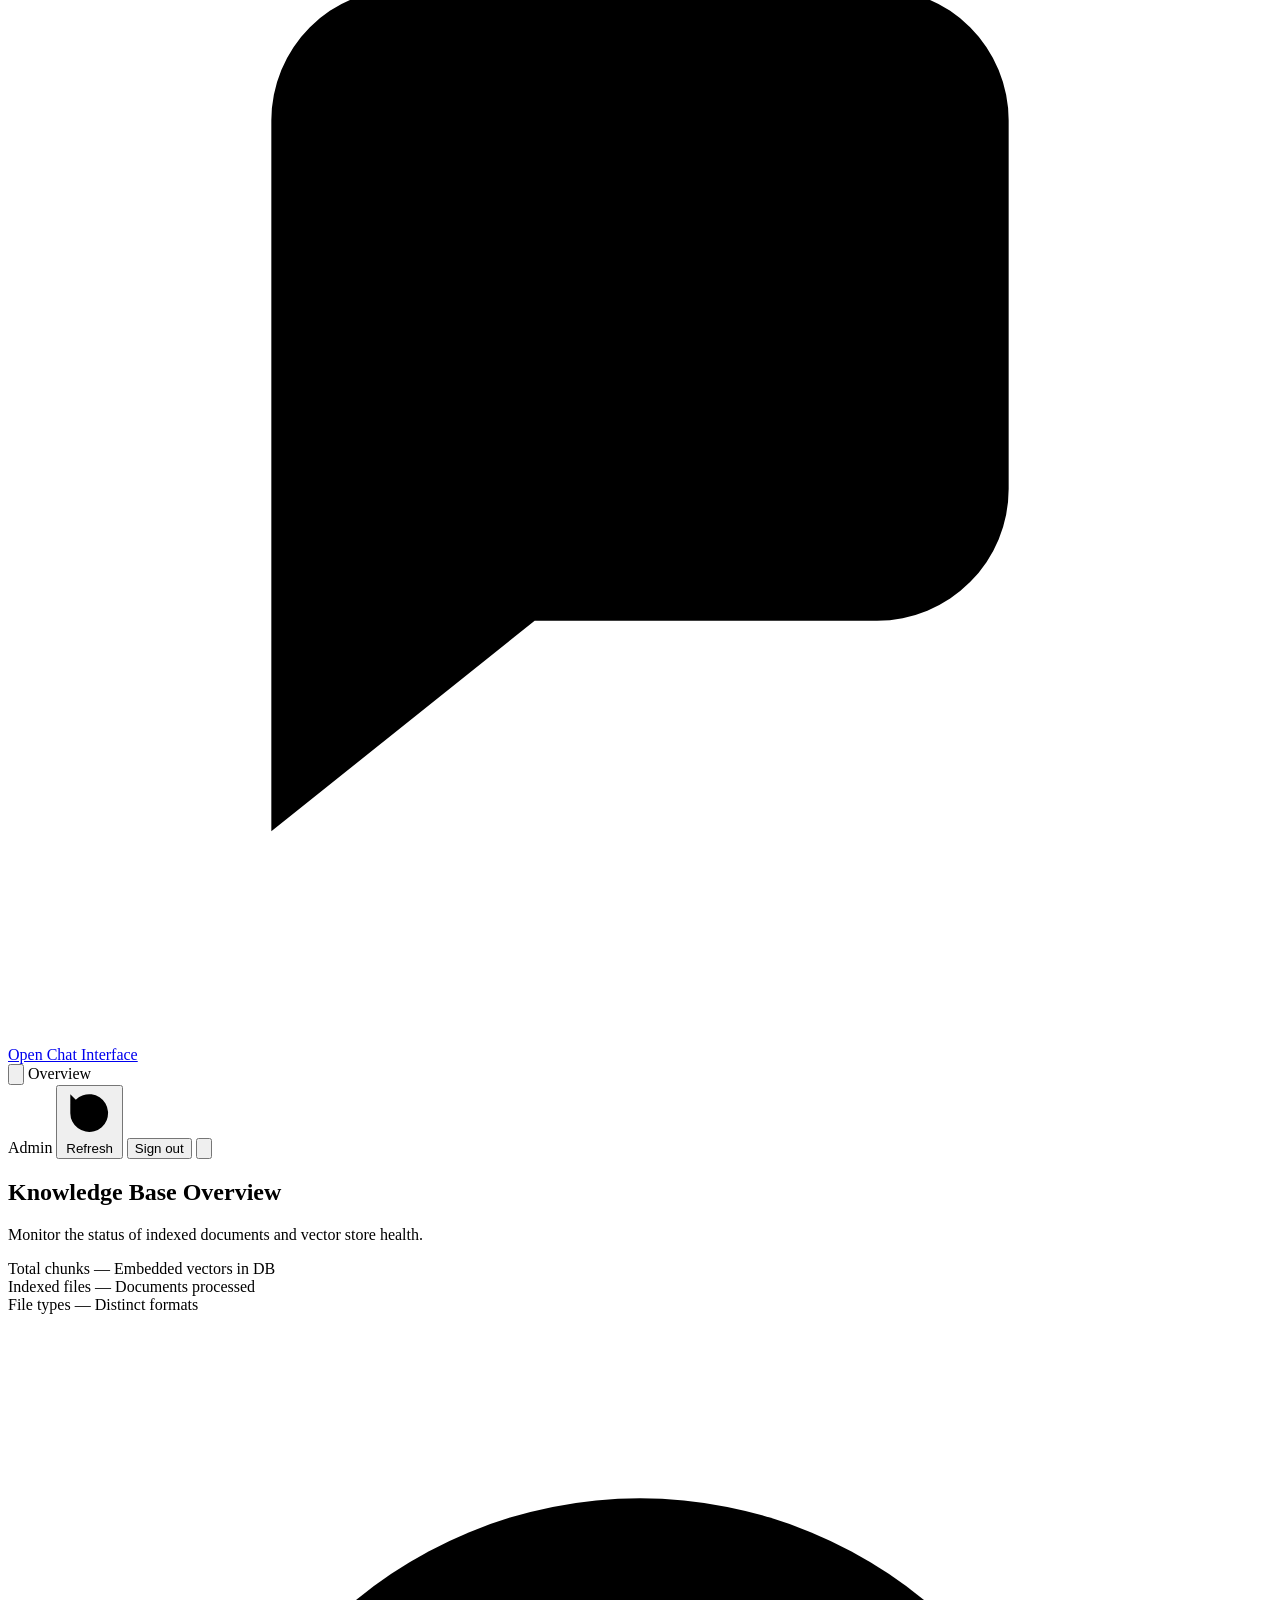
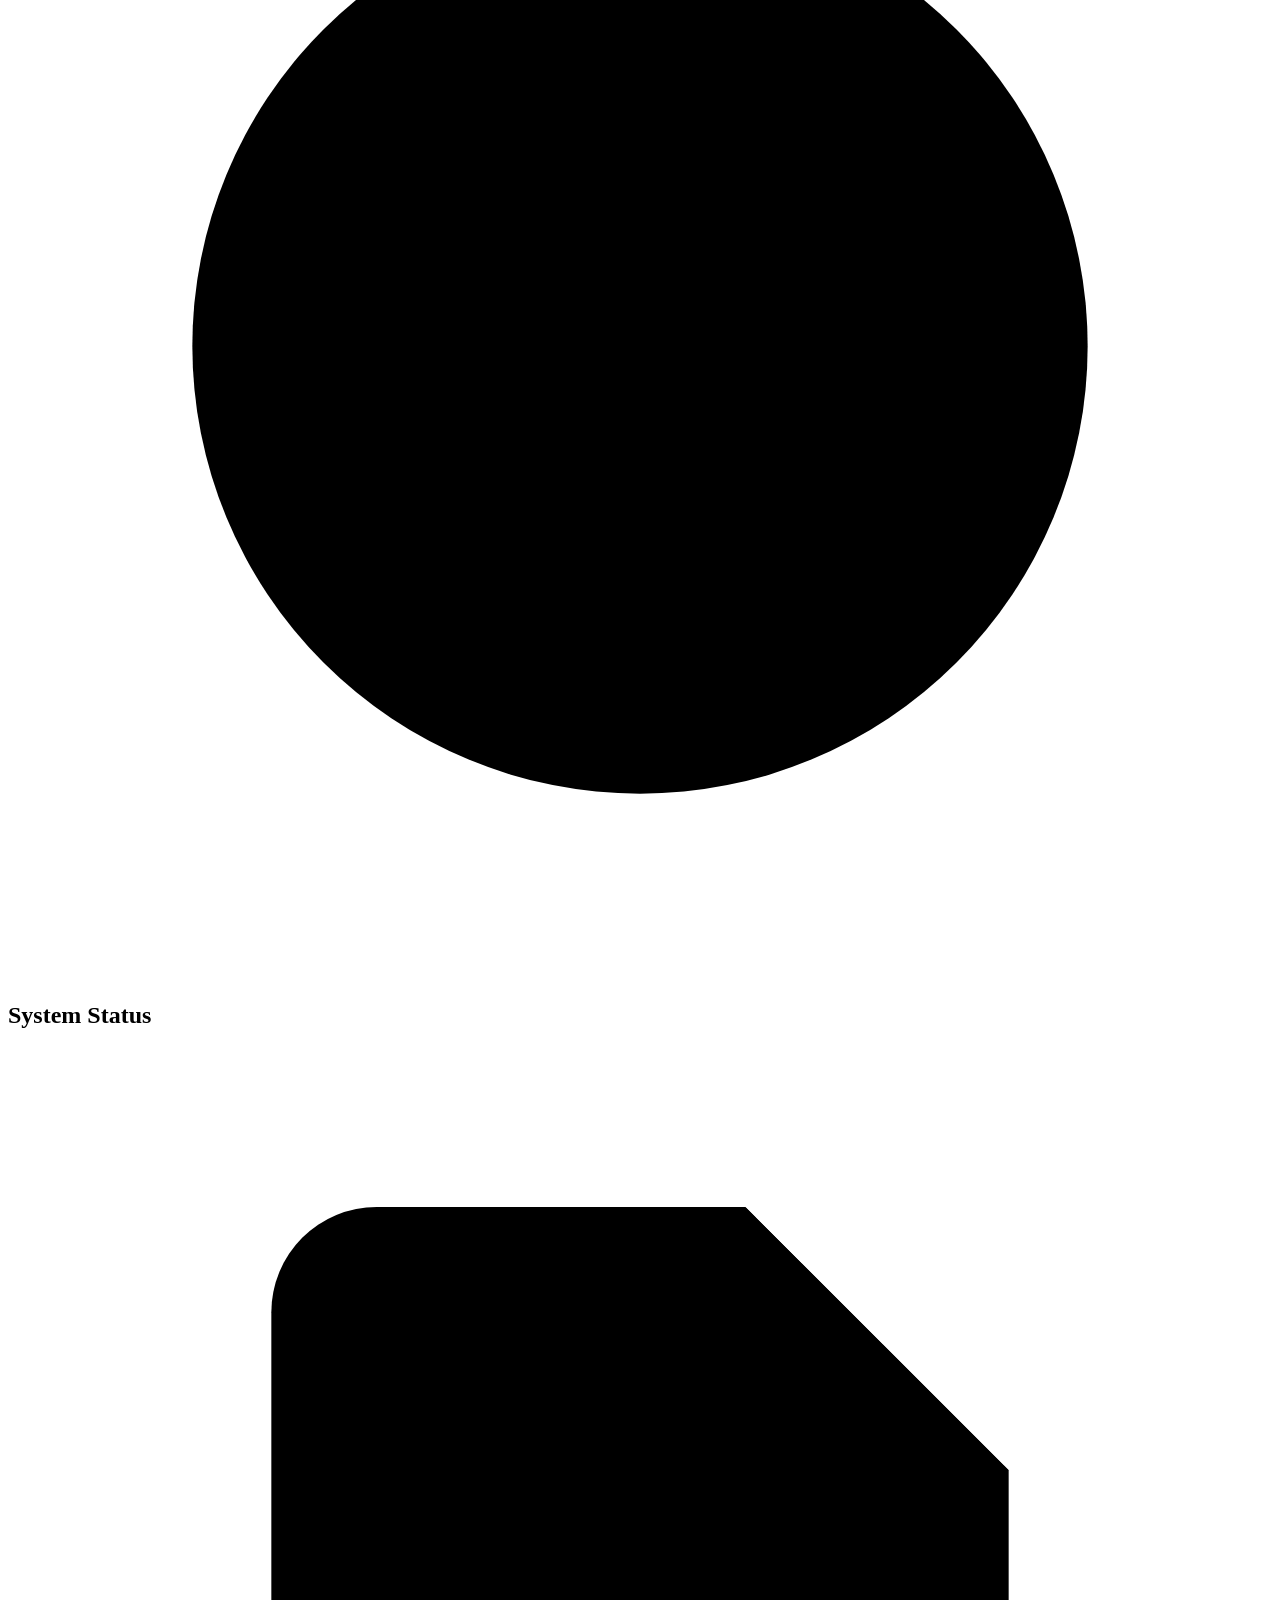
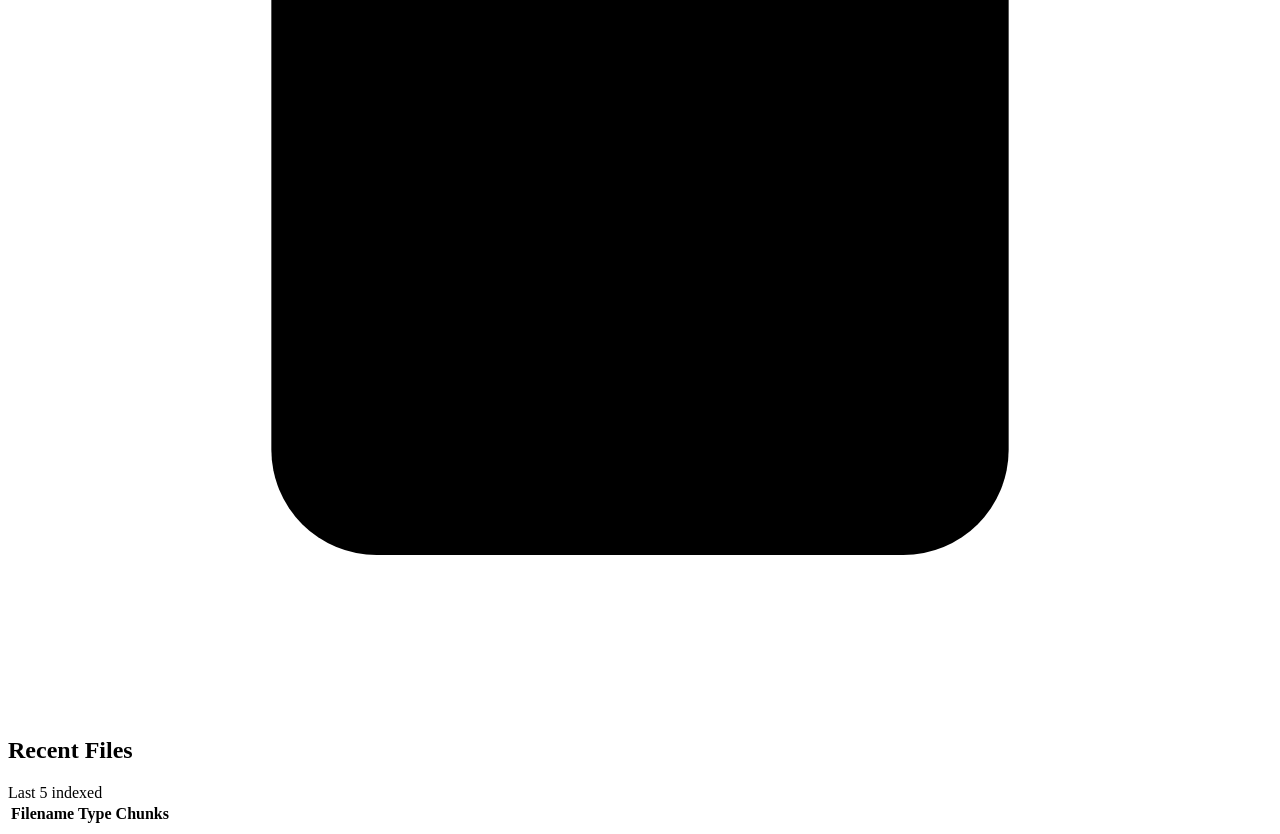
==== commit 58816223: "Add role-based authentication and document access" ====
--- a/public/admin.html
+++ b/public/admin.html
@@ -35,6 +35,10 @@
             <svg viewBox="0 0 24 24" class="icon"><path d="M14 3H7a2 2 0 0 0-2 2v14a2 2 0 0 0 2 2h10a2 2 0 0 0 2-2V8z" /><path d="M14 3v5h5" /></svg>
             Knowledge Base
           </a>
+          <a class="nav-link" href="#employees" data-view="employees">
+            <svg viewBox="0 0 24 24" class="icon"><path d="M16 21v-2a4 4 0 0 0-4-4H6a4 4 0 0 0-4 4v2" /><circle cx="9" cy="7" r="4" /><path d="M19 8v6M16 11h6" /></svg>
+            Employee Management
+          </a>
 
           <div class="nav-section">System</div>
           <a class="nav-link" href="#reindex" data-view="reindex">
@@ -68,6 +72,7 @@
               <svg viewBox="0 0 24 24" class="icon"><path d="M3 12a9 9 0 1 0 2.6-6.4L3 8" /><path d="M3 3v5h5" /></svg>
               Refresh
             </button>
+            <button class="btn btn-sm topbar-btn" type="button" id="admin-logout">Sign out</button>
             <button class="btn btn-sm topbar-btn square" type="button" id="theme-toggle" aria-label="Toggle dark theme" title="Toggle theme">
               <svg viewBox="0 0 24 24" class="icon"><path d="M21 12.8A9 9 0 1 1 11.2 3a7 7 0 0 0 9.8 9.8z" /></svg>
             </button>
@@ -172,6 +177,34 @@
 
             <div class="card">
               <div class="card-header">
+                <span class="card-icon green">
+                  <svg viewBox="0 0 24 24" class="icon"><path d="M12 12a4 4 0 1 0 0-8 4 4 0 0 0 0 8ZM4 21a8 8 0 0 1 16 0" /><path d="M17 11.5 19 13.5l3-3" /></svg>
+                </span>
+                <h2>Document Access</h2>
+                <label class="access-toggle" for="department-access-toggle">
+                  <span class="access-toggle-label" id="department-access-label">Everyone</span>
+                  <input id="department-access-toggle" type="checkbox" role="switch" aria-describedby="document-access-description" />
+                  <span class="access-toggle-track" aria-hidden="true"><span></span></span>
+                </label>
+              </div>
+              <div class="card-body" id="document-access-body">
+                <p class="muted" id="document-access-description">Access is currently open to everyone. Turn on department-wise access to limit these documents.</p>
+                <div class="access-form-grid">
+                  <div class="field">
+                    <label for="upload-department">Department</label>
+                    <select class="input" id="upload-department"></select>
+                  </div>
+                  <div class="field">
+                    <label for="upload-employees">Employees with access <span class="optional">(optional)</span></label>
+                    <textarea class="input" id="upload-employees" rows="3" maxlength="12000" placeholder="Enter employee names separated by commas or new lines"></textarea>
+                    <span class="hint">Leave blank to allow everyone in the selected department.</span>
+                  </div>
+                </div>
+              </div>
+            </div>
+
+            <div class="card">
+              <div class="card-header">
                 <span class="card-icon orange">
                   <svg viewBox="0 0 24 24" class="icon"><circle cx="12" cy="12" r="8.5" /><path d="M12 7.5V12l3 2" /></svg>
                 </span>
@@ -216,6 +249,8 @@
                   <option value="processing">Processing</option>
                   <option value="failed">Failed</option>
                 </select>
+                <label class="sr-only" for="doc-department">Filter by department</label>
+                <select class="input status-filter" id="doc-department"></select>
               </div>
               <div class="table-scroll">
                 <table class="data-table">
@@ -224,6 +259,7 @@
                       <th scope="col">Filename</th>
                       <th scope="col" class="col-type">Type</th>
                       <th scope="col">Status</th>
+                      <th scope="col">Department</th>
                       <th scope="col" class="num">Chunks</th>
                       <th scope="col" class="num">Size</th>
                       <th scope="col">Uploaded</th>
@@ -234,6 +270,52 @@
                 </table>
               </div>
               <div class="empty-state" id="documents-empty" hidden></div>
+            </div>
+          </section>
+
+          <!-- Employee management -->
+          <section class="view" data-view="employees" hidden>
+            <div class="page-head page-head-actions">
+              <div><h1>Employee Management</h1><p>Create employee credentials, control account status, and organize access by department.</p></div>
+              <button class="btn btn-primary" type="button" id="add-employee">Add employee</button>
+            </div>
+
+            <div class="employee-summary" id="employee-summary"></div>
+
+            <div class="card">
+              <div class="card-header">
+                <span class="card-icon green"><svg viewBox="0 0 24 24" class="icon"><path d="M16 21v-2a4 4 0 0 0-4-4H6a4 4 0 0 0-4 4v2" /><circle cx="9" cy="7" r="4" /><path d="M19 8v6M16 11h6" /></svg></span>
+                <h2>Employees</h2>
+              </div>
+              <div class="toolbar">
+                <label class="sr-only" for="employee-search">Search employees</label>
+                <input class="input search" id="employee-search" type="search" placeholder="Search name or employee ID…" />
+                <label class="sr-only" for="employee-status">Filter by status</label>
+                <select class="input status-filter" id="employee-status"><option value="">All statuses</option><option value="active">Active</option><option value="suspended">Suspended</option></select>
+                <label class="sr-only" for="employee-department-filter">Filter by department</label>
+                <select class="input status-filter" id="employee-department-filter"></select>
+              </div>
+              <div class="table-scroll">
+                <table class="data-table">
+                  <thead><tr><th>Employee</th><th>Employee ID</th><th>Email</th><th>Department</th><th>Role</th><th>Status</th><th>Created</th><th><span class="sr-only">Actions</span></th></tr></thead>
+                  <tbody id="employees-body"></tbody>
+                </table>
+              </div>
+              <div class="empty-state" id="employees-empty" hidden><strong>No employees found</strong><span>Create an employee or change the filters.</span></div>
+            </div>
+
+            <div class="card">
+              <div class="card-header">
+                <span class="card-icon orange"><svg viewBox="0 0 24 24" class="icon"><path d="M4 20V9l8-5 8 5v11M8 20v-6h8v6M9 10h.01M15 10h.01" /></svg></span>
+                <h2>Departments</h2>
+              </div>
+              <div class="card-body">
+                <form class="department-create" id="department-form">
+                  <div class="field"><label for="department-name">New department</label><input class="input" id="department-name" maxlength="80" placeholder="For example: Customer Success" required /></div>
+                  <button class="btn btn-primary" type="submit">Add department</button>
+                </form>
+                <div class="department-list" id="department-list"></div>
+              </div>
             </div>
           </section>
 
@@ -293,7 +375,46 @@
           <section class="view" data-view="settings" hidden>
             <div class="page-head">
               <h1>Settings</h1>
-              <p>Current retrieval, embedding and upload configuration (set via environment variables).</p>
+              <p>Choose the language model that answers questions and review the current retrieval configuration.</p>
+            </div>
+            <div class="card">
+              <div class="card-header">
+                <span class="card-icon green">
+                  <svg viewBox="0 0 24 24" class="icon"><path d="M12 3a6 6 0 0 0-6 6v2a4 4 0 0 0-2 3.5V17a2 2 0 0 0 2 2h2v-7H6V9a6 6 0 0 1 12 0v3h-2v7h2a2 2 0 0 0 2-2v-2.5A4 4 0 0 0 18 11V9a6 6 0 0 0-6-6Z" /></svg>
+                </span>
+                <h2>Language model</h2>
+                <span class="pill" id="llm-status">Loading…</span>
+              </div>
+              <form class="card-body llm-form" id="llm-form">
+                <p class="muted">Select a provider and model, then add its API key. Saving switches new chat answers to that model immediately.</p>
+                <div class="llm-form-grid">
+                  <div class="field">
+                    <label for="llm-service">Provider</label>
+                    <select class="input" id="llm-service" required></select>
+                  </div>
+                  <div class="field">
+                    <label for="llm-model">Model</label>
+                    <select class="input" id="llm-model" required></select>
+                  </div>
+                  <div class="field llm-custom-model" id="llm-custom-model-field" hidden>
+                    <label for="llm-custom-model">Custom model ID</label>
+                    <input class="input" id="llm-custom-model" type="text" maxlength="160" autocomplete="off" placeholder="provider/model-name" />
+                  </div>
+                  <div class="field llm-key-field">
+                    <label for="llm-api-key">API key</label>
+                    <input class="input" id="llm-api-key" type="password" maxlength="4096" autocomplete="new-password" placeholder="Paste API key" />
+                    <span class="hint" id="llm-key-hint">The key is stored on this server and is never sent back to the browser.</span>
+                  </div>
+                  <div class="field" id="llm-base-url-field" hidden>
+                    <label for="llm-base-url">API base URL</label>
+                    <input class="input" id="llm-base-url" type="url" maxlength="500" placeholder="https://api.example.com/v1" />
+                  </div>
+                </div>
+                <div class="form-actions llm-actions">
+                  <button class="btn btn-primary" type="submit" id="save-llm">Save model</button>
+                  <span class="hint" id="llm-active-model"></span>
+                </div>
+              </form>
             </div>
             <div class="card">
               <div class="card-header">
@@ -317,6 +438,21 @@
         </button>
       </div>
       <div class="modal-body" id="document-body"></div>
+    </dialog>
+
+    <dialog class="modal" id="employee-dialog" aria-labelledby="employee-dialog-title">
+      <div class="modal-header"><h2 id="employee-dialog-title">Add employee</h2><button class="icon-btn" type="button" data-close aria-label="Close"><svg viewBox="0 0 24 24" class="icon"><path d="M6 6l12 12M18 6 6 18" /></svg></button></div>
+      <form class="modal-body" id="employee-form">
+        <input type="hidden" id="employee-record-id" />
+        <div class="field"><label for="employee-name">Employee name</label><input class="input" id="employee-name" maxlength="120" autocomplete="name" required /></div>
+        <div class="field"><label for="employee-email">Employee email</label><input class="input" id="employee-email" type="email" maxlength="254" autocomplete="email" placeholder="employee@company.com" required /></div>
+        <div class="field"><label for="employee-id">Employee ID</label><input class="input" id="employee-id" maxlength="64" autocomplete="username" placeholder="e.g. EMP-1024" required /></div>
+        <div class="field"><label for="employee-department">Department</label><select class="input" id="employee-department" required></select></div>
+        <div class="field"><label for="employee-role">Role</label><select class="input" id="employee-role"><option value="employee">Employee</option><option value="admin">Administrator</option></select></div>
+        <div class="field"><label for="employee-password">Password <span class="optional" id="password-optional"></span></label><input class="input" id="employee-password" type="password" maxlength="256" autocomplete="new-password" /></div>
+        <div class="field" id="employee-status-field" hidden><label for="employee-edit-status">Status</label><select class="input" id="employee-edit-status"><option value="active">Active</option><option value="suspended">Suspended</option></select></div>
+        <div class="modal-actions"><button class="btn" type="button" data-close>Cancel</button><button class="btn btn-primary" type="submit" id="save-employee">Create employee</button></div>
+      </form>
     </dialog>
 
     <dialog class="viewer" id="viewer-dialog" aria-labelledby="viewer-title">
